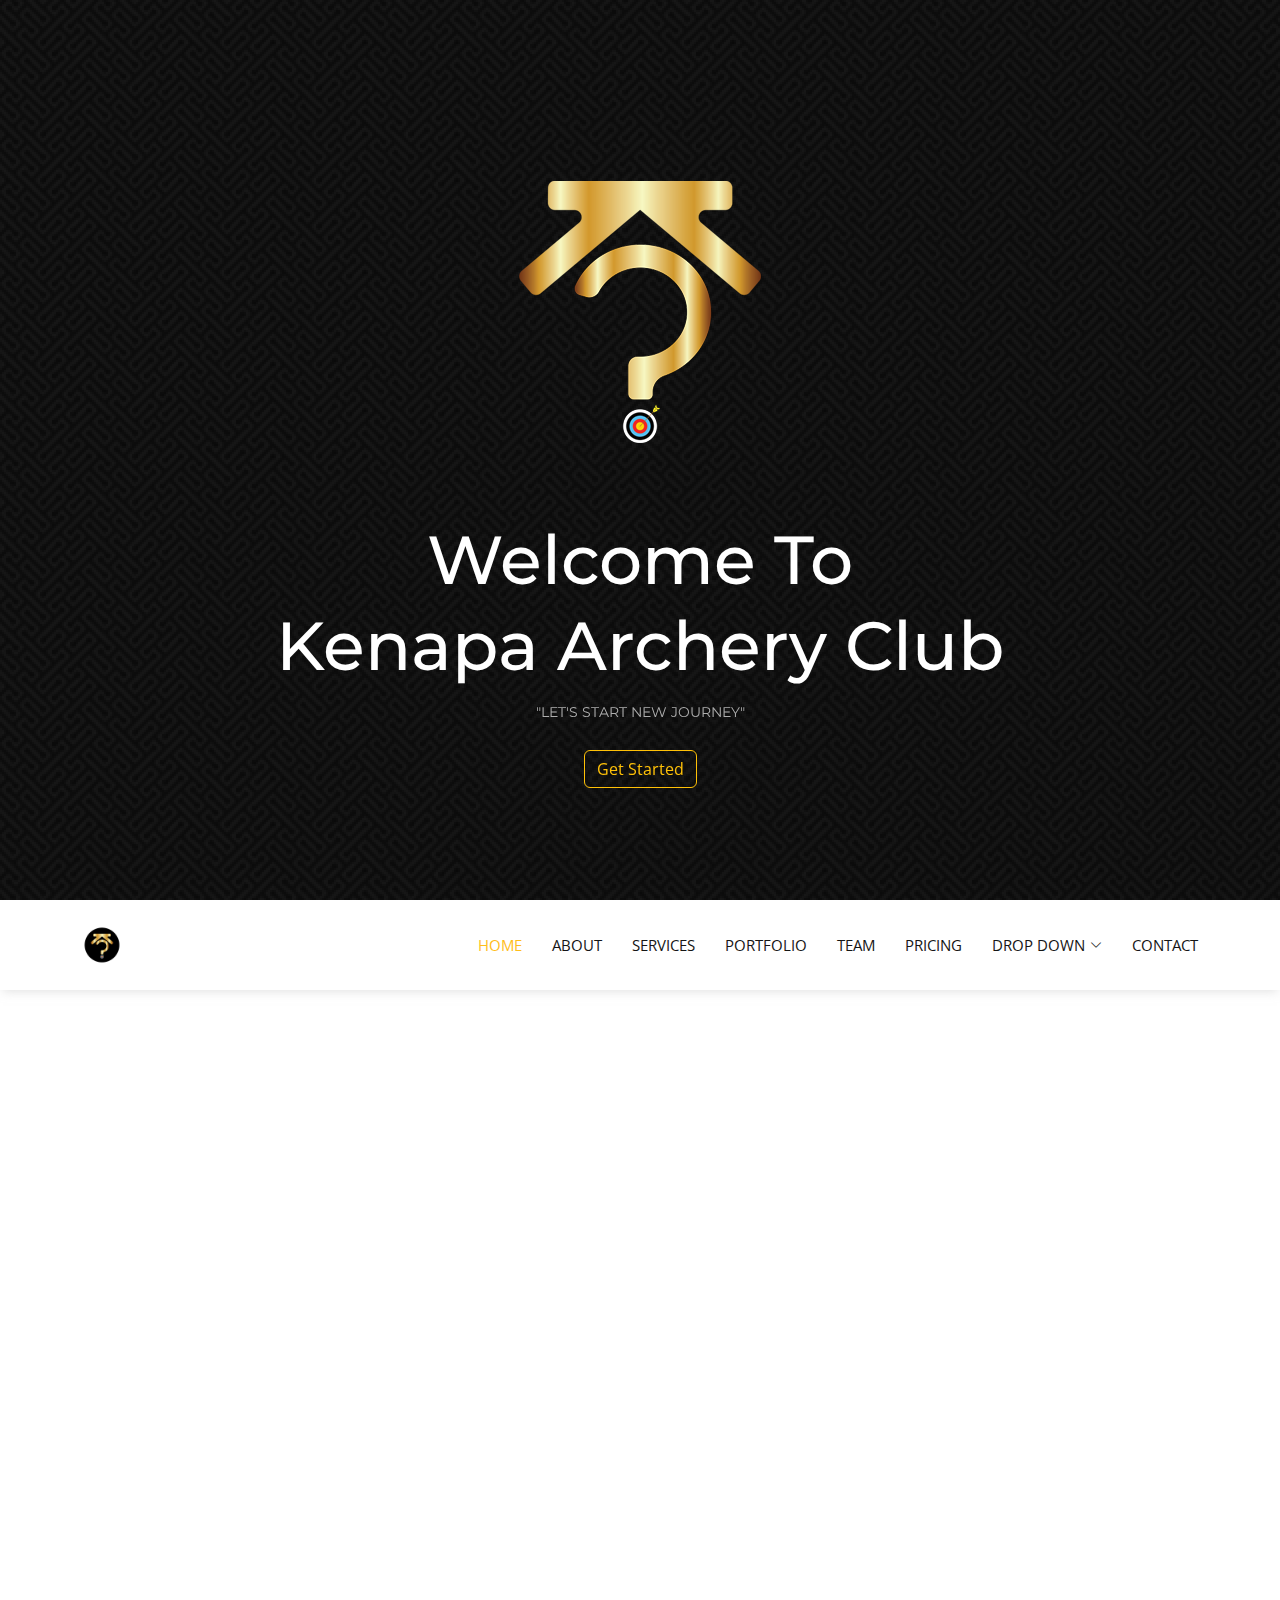
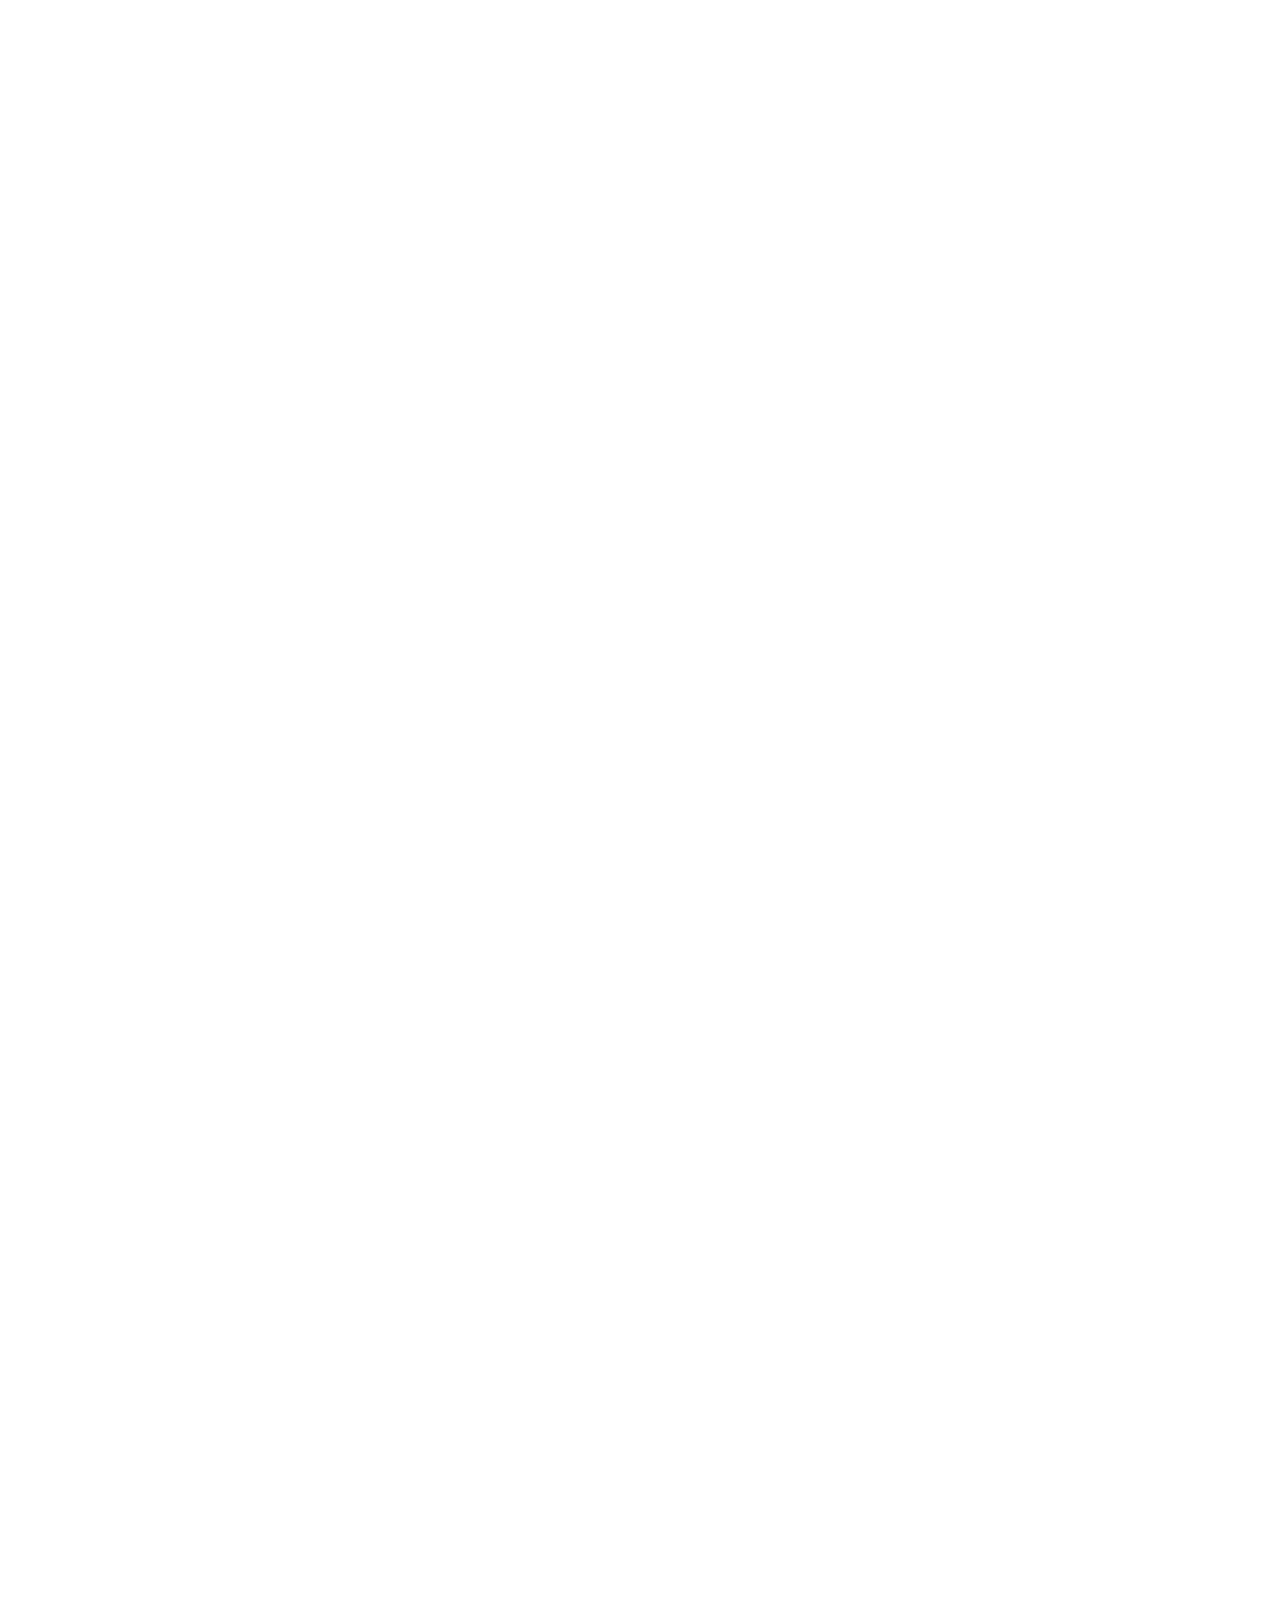
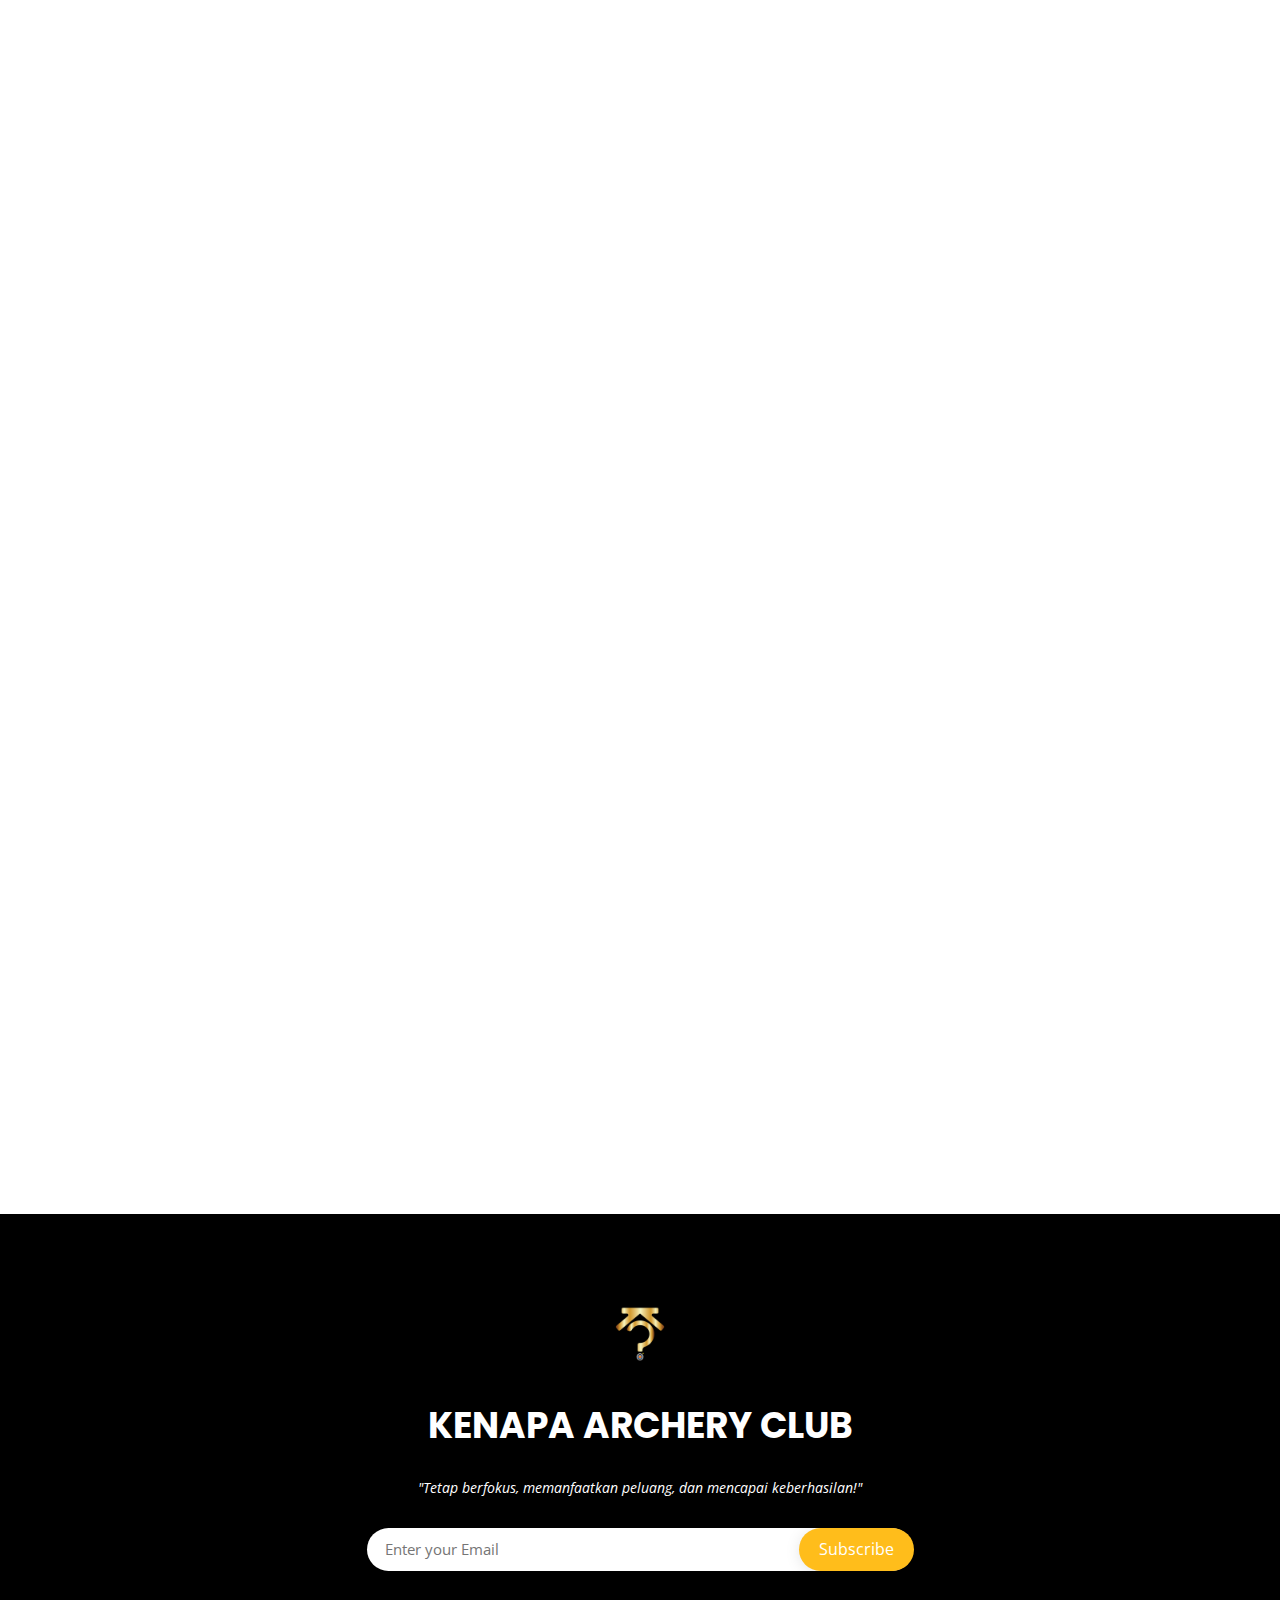
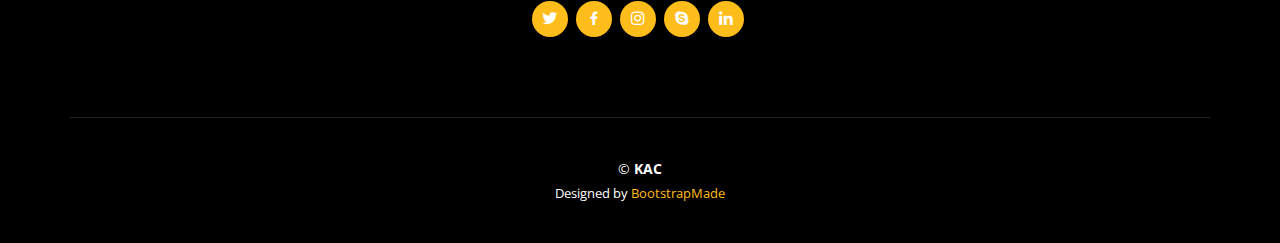
==== index.html @ ce7cdf82 "first commit" ====
<!DOCTYPE html>
<html lang="en">

<head>
  <meta charset="utf-8">
  <meta content="width=device-width, initial-scale=1.0" name="viewport">
  <!-- <link rel=”icon” href="assets/img/favicon.png"> -->
  <title>Kenapa Archery Club</title>
  <meta content="" name="description">
  <meta content="" name="keywords">

  <!-- Favicons -->
  <link href="assets/img/favicon.ico" rel="icon">
  <link href="assets/img/favicon.ico" rel="apple-touch-icon">

  <!-- Google Fonts -->
  <link
    href="https://fonts.googleapis.com/css?family=Open+Sans:300,300i,400,400i,600,600i,700,700i|Montserrat:300,300i,400,400i,500,500i,600,600i,700,700i|Poppins:300,300i,400,400i,500,500i,600,600i,700,700i"
    rel="stylesheet">

  <!-- Vendor CSS Files -->
  <link href="assets/vendor/aos/aos.css" rel="stylesheet">
  <link href="assets/vendor/bootstrap/css/bootstrap.min.css" rel="stylesheet">
  <link href="assets/vendor/bootstrap-icons/bootstrap-icons.css" rel="stylesheet">
  <link href="assets/vendor/boxicons/css/boxicons.min.css" rel="stylesheet">
  <link href="assets/vendor/glightbox/css/glightbox.min.css" rel="stylesheet">
  <link href="assets/vendor/swiper/swiper-bundle.min.css" rel="stylesheet">

  <!-- Template Main CSS File -->
  <link href="assets/css/style.css" rel="stylesheet">

  <!-- =======================================================
  * Template Name: Knight - v4.10.0
  * Template URL: https://bootstrapmade.com/knight-free-bootstrap-theme/
  * Author: BootstrapMade.com
  * License: https://bootstrapmade.com/license/
  ======================================================== -->
</head>

<body>

  <!-- ======= Hero Section ======= -->
  <section id="hero">
    <div class="hero-container">
      <a href="index.html" class="hero-logo" data-aos="zoom-in"><img src="assets/img/logoKAC.png" alt=""></a>
      <h1 data-aos="zoom-in">Welcome To</h1>
      <h1 data-aos="zoom-in">Kenapa Archery Club</h1>
      <h2 data-aos="fade-up">"Let's Start New Journey"</h2>
      <a data-aos="fade-up" data-aos-delay="200" href="#about" class="btn btn-outline-warning">Get Started</a>
    </div>
  </section><!-- End Hero -->

  <!-- ======= Header ======= -->
  <header id="header" class="d-flex align-items-center">
    <div class="container d-flex align-items-center justify-content-between">

      <div class="logo">
        <a href="index.html"><img src="assets/img/logo.png" alt="" class="img-fluid"></a>
      </div>

      <nav id="navbar" class="navbar">
        <ul>
          <li><a class="nav-link scrollto active" href="#hero">Home</a></li>
          <li><a class="nav-link scrollto" href="#about">About</a></li>
          <li><a class="nav-link scrollto" href="#services">Services</a></li>
          <li><a class="nav-link scrollto " href="#portfolio">Portfolio</a></li>
          <li><a class="nav-link scrollto" href="#team">Team</a></li>
          <li><a class="nav-link scrollto" href="#pricing">Pricing</a></li>
          <li class="dropdown"><a href="#"><span>Drop Down</span> <i class="bi bi-chevron-down"></i></a>
            <ul>
              <li><a href="#">Drop Down 1</a></li>
              <li class="dropdown"><a href="#"><span>Deep Drop Down</span> <i class="bi bi-chevron-right"></i></a>
                <ul>
                  <li><a href="#">Deep Drop Down 1</a></li>
                  <li><a href="#">Deep Drop Down 2</a></li>
                  <li><a href="#">Deep Drop Down 3</a></li>
                  <li><a href="#">Deep Drop Down 4</a></li>
                  <li><a href="#">Deep Drop Down 5</a></li>
                </ul>
              </li>
              <li><a href="#">Drop Down 2</a></li>
              <li><a href="#">Drop Down 3</a></li>
              <li><a href="#">Drop Down 4</a></li>
            </ul>
          </li>
          <li><a class="nav-link scrollto" href="#contact">Contact</a></li>
        </ul>
        <i class="bi bi-list mobile-nav-toggle"></i>
      </nav><!-- .navbar -->

    </div>
  </header><!-- End Header -->

  <main id="main">

    <!-- ======= About Us Section ======= -->
    <section id="about" class="about">
      <div class="container">

        <div class="section-title" data-aos="fade-up">
          <h2>About Us</h2>
          <p>Achieving the Bullseye: Take Aim with Our Archery Club"</p>
        </div>

        <div class="row">
          <div class="col-lg-6" data-aos="fade-right">
            <div class="image">
              <img src="assets/img/about.jpg" class="img-fluid" alt="">
            </div>
          </div>
          <div class="col-lg-6" data-aos="fade-left">
            <div class="content pt-4 pt-lg-0 pl-0 pl-lg-3 ">
              <h3>Voluptatem dignissimos provident quasi corporis</h3>
              <p class="fst-italic">
                Kenapa Archery Club adalah organisasi yang didirikan untuk menyediakan aksesibilitas dan kesempatan
                pelatihan
                bagi siapa pun yang tertarik untuk belajar panahan. Club-club ini biasanya menyediakan berbagai macam
                latihan,
                kompetisi, dan pelatihan, serta kesempatan untuk berinteraksi dengan pemain lain. Club-club ini juga
                dapat menyediakan
                akses ke berbagai macam peralatan dan perlengkapan panahan, seperti busur, panah, dan pelatihan yang
                komprehensif.
                Club-club panahan juga bertanggung jawab untuk mengatur dan mengawasi kompetisi dan pertandingan
                panahan. Dengan demikian,
                mereka menyediakan platform yang aman dan fair bagi pemain-pemain panahan untuk bersaing dan
                meningkatkan kemampuan mereka.
                <!-- 
              </p>
              <ul>
                <li><i class="bx bx-check-double"></i> Ullamco laboris nisi ut aliquip ex ea commodo consequat.</li>
                <li><i class="bx bx-check-double"></i> Duis aute irure dolor in reprehenderit in voluptate velit.</li>
                <li><i class="bx bx-check-double"></i> Ullamco laboris nisi ut aliquip ex ea commodo consequat. Duis
                  aute irure dolor in reprehenderit in voluptate trideta storacalaperda mastiro dolore eu fugiat nulla
                  pariatur.</li>
              </ul>
              <p>
                Ullamco laboris nisi ut aliquip ex ea commodo consequat. Duis aute irure dolor in reprehenderit in
                voluptate
                velit esse cillum dolore eu fugiat nulla pariatur. Excepteur sint occaecat cupidatat non proident, sunt
                in
                culpa qui officia deserunt mollit anim id est laborum
              </p> -->
            </div>
          </div>
        </div>

      </div>
    </section><!-- End About Us Section -->

    <!-- ======= Services Section ======= -->
    <section id="services" class="services">
      <div class="container">

        <div class="section-title" data-aos="fade-up">
          <h2>Services</h2>
          <p>"Teruslah berusaha, karena kegagalan adalah kesempatan untuk belajar"</p>
        </div>

        <div class="row">
          <div class="col-lg-6 order-2 order-lg-1">
            <div class="icon-box mt-5 mt-lg-0" data-aos="fade-up">
              <i class="bx bx-receipt"></i>
              <h4>Pembinaan</h4>
              <p>
                Pembinaan Ini bertujuan untuk meningkatkan keterampilan teknis dan taktis pemain panahan.
                Pembinaan panahan juga meliputi pemilihan peralatan yang tepat, belajar strategi dan taktik berbeda,
                dan memahami berbagai aspek teknis dari olahraga ini. Pembinaan ini juga dapat mencakup aspek mental,
                dengan fokus pada konsentrasi, visualisasi, dan pengendalian emosi. Dengan menggunakan strategi
                pembinaan yang tepat,
                pemain panahan dapat meningkatkan hasil yang diinginkan.
              </p>
            </div>
            <div class="icon-box mt-5" data-aos="fade-up" data-aos-delay="100">
              <i class="bx bx-cube-alt"></i>
              <h4>Pelatihan</h4>
              <p>
                Pelatihan ini adalah proses yang membantu pemain untuk meningkatkan keterampilan mereka dalam olahraga
                ini. Pelatihan panahan meliputi pemilihan peralatan yang tepat, pengajaran teknik dan taktik yang tepat,
                mengevaluasi kinerja, dan berlatih rutin. Pelatihan juga dapat mencakup aspek mental, seperti
                konsentrasi, visualisasi, dan pengendalian emosi. Pelatihan panahan yang tepat akan membantu pemain
                meningkatkan hasil mereka.
              </p>
            </div>
            <div class="icon-box mt-5" data-aos="fade-up" data-aos-delay="200">
              <i class="bx bx-images"></i>
              <h4>Akademi</h4>
              <p>
                Akademi ini menyediakan pelatihan untuk berbagai tingkat keahlian, mulai dari pemula hingga profesional.
                Akademi ini dapat membantu pemain dalam memilih peralatan yang tepat, mengajarkan teknik dan taktik yang
                tepat, dan membantu pemain dalam meningkatkan keterampilan mereka. Akademi juga menyediakan pelatihan
                mental untuk meningkatkan konsentrasi, visualisasi, dan pengendalian emosi.
              </p>
            </div>
            <div class="icon-box mt-5" data-aos="fade-up" data-aos-delay="300">
              <i class="bx bx-shield"></i>
              <h4>Kompetisi</h4>
              <p>
                Kompetisi bertujuan untuk mengukur kemampuan pemain panahan. Kompetisi panahan seringkali mencakup
                berbagai tingkat kemampuan, mulai dari pemula hingga profesional. Kompetisi ini dapat dirancang untuk
                mengukur kemampuan teknis dan taktis, dan mencakup berbagai aspek mental seperti konsentrasi,
                visualisasi, dan pengendalian emosi. Kompetisi panahan adalah cara yang baik bagi pemain untuk
                meningkatkan keterampilan mereka dan mempersiapkan diri untuk menghadapi berbagai situasi.
              </p>
            </div>
          </div>
          <div class="image col-lg-6 order-1 order-lg-2" style='background-image: url("assets/img/services.jpg");'
            data-aos="fade-left" data-aos-delay="100"></div>
        </div>

      </div>
    </section><!-- End Services Section -->

    <!-- ======= Featured Section ======= -->
    <section id="featured" class="featured">
      <div class="container">

        <div class="row">
          <div class="col-lg-6" data-aos="fade-right">
            <div class="tab-content">
              <div class="tab-pane active show" id="tab-1">
                <figure>
                  <img src="assets/img/recurve.jpeg" alt="" class="img-fluid">
                </figure>
              </div>
              <div class="tab-pane" id="tab-2">
                <figure>
                  <img src="assets/img/compound.jpeg" alt="" class="img-fluid">
                </figure>
              </div>
              <div class="tab-pane" id="tab-3">
                <figure>
                  <img src="assets/img/nasional.jpg" alt="" class="img-fluid">
                </figure>
              </div>
              <div class="tab-pane" id="tab-4">
                <figure>
                  <img src="assets/img/barebow.jpeg" alt="" class="img-fluid">
                </figure>
              </div>
            </div>
          </div>
          <div class="col-lg-6 mt-4 mt-lg-0" data-aos="fade-left">
            <ul class="nav nav-tabs flex-column">
              <li class="nav-item">
                <a class="nav-link active show" data-bs-toggle="tab" href="#tab-1">
                  <h4>Recurve</h4>
                  <p>
                    Divisi ini menggunakan busur recurve, yang memiliki kurva di ujung busur. Divisi ini
                    digunakan dalam kompetisi internasional seperti Olimpiade dan Piala Dunia.
                  </p>
                </a>
              </li>
              <li class="nav-item mt-2">
                <a class="nav-link" data-bs-toggle="tab" href="#tab-2">
                  <h4>Compound</h4>
                  <p>
                    Divisi ini menggunakan busur compound, yang memiliki dua pulley di ujung busur. Divisi ini juga
                    digunakan dalam kompetisi internasional seperti Olimpiade dan Piala Dunia.
                  </p>
                </a>
              </li>
              <li class="nav-item mt-2">
                <a class="nav-link" data-bs-toggle="tab" href="#tab-3">
                  <h4>Standar Nasional</h4>
                  <p>
                    Divisi ini menggunakan busur standar dengan desain standar. Divisi ini meliputi berbagai tingkat
                    keahlian, mulai dari pemula hingga profesional.
                  </p>
                </a>
              </li>
              <li class="nav-item mt-2">
                <a class="nav-link" data-bs-toggle="tab" href="#tab-4">
                  <h4>Barebow</h4>
                  <p>
                    Divisi ini menggunakan busur barebow, yang memiliki busur tanpa pulley atau kabel. Divisi ini meliputi
                    berbagai tingkat keahlian, mulai dari pemula hingga profesional.
                  </p>
                </a>
              </li>
            </ul>
          </div>
        </div>

      </div>
    </section><!-- End Featured Section -->

    <!-- ======= Why Us Section ======= -->
    <!-- <section id="why-us" class="why-us">
      <div class="container-fluid">

        <div class="row">

          <div class="col-lg-7 order-2 order-lg-1 d-flex flex-column justify-content-center align-items-stretch">

            <div class="content" data-aos="fade-up">
              <h3>Eum ipsam laborum deleniti <strong>velit pariatur architecto aut nihil</strong></h3>
              <p>
                Lorem ipsum dolor sit amet, consectetur adipiscing elit, sed do eiusmod tempor incididunt ut labore et
                dolore magna aliqua. Duis aute irure dolor in reprehenderit
              </p>
            </div>

            <div class="accordion-list">
              <ul>
                <li data-aos="fade-up" data-aos-delay="100">
                  <a data-bs-toggle="collapse" class="collapse" data-bs-target="#accordion-list-1"><span>01</span> Non
                    consectetur a erat nam at lectus urna duis? <i class="bx bx-chevron-down icon-show"></i><i
                      class="bx bx-chevron-up icon-close"></i></a>
                  <div id="accordion-list-1" class="collapse show" data-bs-parent=".accordion-list">
                    <p>
                      Feugiat pretium nibh ipsum consequat. Tempus iaculis urna id volutpat lacus laoreet non curabitur
                      gravida. Venenatis lectus magna fringilla urna porttitor rhoncus dolor purus non.
                    </p>
                  </div>
                </li>

                <li data-aos="fade-up" data-aos-delay="200">
                  <a data-bs-toggle="collapse" data-bs-target="#accordion-list-2" class="collapsed"><span>02</span>
                    Feugiat scelerisque varius morbi enim nunc? <i class="bx bx-chevron-down icon-show"></i><i
                      class="bx bx-chevron-up icon-close"></i></a>
                  <div id="accordion-list-2" class="collapse" data-bs-parent=".accordion-list">
                    <p>
                      Dolor sit amet consectetur adipiscing elit pellentesque habitant morbi. Id interdum velit laoreet
                      id donec ultrices. Fringilla phasellus faucibus scelerisque eleifend donec pretium. Est
                      pellentesque elit ullamcorper dignissim. Mauris ultrices eros in cursus turpis massa tincidunt
                      dui.
                    </p>
                  </div>
                </li>

                <li data-aos="fade-up" data-aos-delay="300">
                  <a data-bs-toggle="collapse" data-bs-target="#accordion-list-3" class="collapsed"><span>03</span>
                    Dolor sit amet consectetur adipiscing elit? <i class="bx bx-chevron-down icon-show"></i><i
                      class="bx bx-chevron-up icon-close"></i></a>
                  <div id="accordion-list-3" class="collapse" data-bs-parent=".accordion-list">
                    <p>
                      Eleifend mi in nulla posuere sollicitudin aliquam ultrices sagittis orci. Faucibus pulvinar
                      elementum integer enim. Sem nulla pharetra diam sit amet nisl suscipit. Rutrum tellus pellentesque
                      eu tincidunt. Lectus urna duis convallis convallis tellus. Urna molestie at elementum eu facilisis
                      sed odio morbi quis
                    </p>
                  </div>
                </li>

              </ul>
            </div>

          </div>

          <div class="col-lg-5 order-1 order-lg-2 align-items-stretch video-box"
            style='background-image: url("assets/img/why-us.jpg");' data-aos="zoom-in">
            <a href="https://www.youtube.com/watch?v=LIqQNG_q2us" class="venobox play-btn mb-4" data-vbtype="video"
              data-autoplay="true"></a>
          </div>

        </div>

      </div>
    </section>End Why Us Section -->

    <!-- ======= Portfolio Section ======= -->
    <section id="portfolio" class="portfolio">
      <div class="container">

        <div class="section-title" data-aos="fade-up">
          <h2>Portfolio</h2>
          <p>Magnam dolores commodi suscipit eius consequatur ex aliquid fuga eum quidem</p>
        </div>

        <div class="row" data-aos="fade-up" data-aos-delay="100">
          <div class="col-lg-12 d-flex justify-content-center">
            <ul id="portfolio-flters">
              <li data-filter="*" class="filter-active">All</li>
              <li data-filter=".filter-recurve">Recurve</li>
              <li data-filter=".filter-compound">Compound</li>
              <li data-filter=".filter-standar">Standar Nasional</li>
              <li data-filter=".filter-barebow">Barewbow</li>
            </ul>
          </div>
        </div>

        <div class="row portfolio-container" data-aos="fade-up" data-aos-delay="200">

          <div class="col-lg-4 col-md-6 portfolio-item filter-recurve">
            <div class="portfolio-wrap">
              <img src="assets/img/portfolio/recurve-1.jpg" class="img-fluid" alt="">
              <div class="portfolio-info">
                <h4>App 1</h4>
                <p>App</p>
                <div class="portfolio-links">
                  <a href="assets/img/portfolio/recurve-1.jpg" data-gallery="portfolioGallery"
                    class="portfolio-lightbox" title="App 1"><i class="bx bx-plus"></i></a>
                  <a href="portfolio-details.html" title="More Details"><i class="bx bx-link"></i></a>
                </div>
              </div>
            </div>
          </div>

          <div class="col-lg-4 col-md-6 portfolio-item filter-compound">
            <div class="portfolio-wrap">
              <img src="assets/img/portfolio/compound-1.jpg" class="img-fluid" alt="">
              <div class="portfolio-info">
                <h4>Web 3</h4>
                <p>Web</p>
                <div class="portfolio-links">
                  <a href="assets/img/portfolio/compound-1.jpg" data-gallery="portfolioGallery"
                    class="portfolio-lightbox" title="Web 3"><i class="bx bx-plus"></i></a>
                  <a href="portfolio-details.html" title="More Details"><i class="bx bx-link"></i></a>
                </div>
              </div>
            </div>
          </div>

          <div class="col-lg-4 col-md-6 portfolio-item filter-standar">
            <div class="portfolio-wrap">
              <img src="assets/img/portfolio/standar-1.jpg" class="img-fluid" alt="">
              <div class="portfolio-info">
                <h4>App 2</h4>
                <p>App</p>
                <div class="portfolio-links">
                  <a href="assets/img/portfolio/standar-1.jpg" data-gallery="portfolioGallery"
                    class="portfolio-lightbox" title="App 2"><i class="bx bx-plus"></i></a>
                  <a href="portfolio-details.html" title="More Details"><i class="bx bx-link"></i></a>
                </div>
              </div>
            </div>
          </div>

          <div class="col-lg-4 col-md-6 portfolio-item filter-barebow">
            <div class="portfolio-wrap">
              <img src="assets/img/portfolio/barebow-1.jpg" class="img-fluid" alt="">
              <div class="portfolio-info">
                <h4>Card 2</h4>
                <p>Card</p>
                <div class="portfolio-links">
                  <a href="assets/img/portfolio/barebow-1.jpg" data-gallery="portfolioGallery"
                    class="portfolio-lightbox" title="Card 2"><i class="bx bx-plus"></i></a>
                  <a href="portfolio-details.html" title="More Details"><i class="bx bx-link"></i></a>
                </div>
              </div>
            </div>
          </div>

          <div class="col-lg-4 col-md-6 portfolio-item filter-recurve">
            <div class="portfolio-wrap">
              <img src="assets/img/portfolio/recurve-2.jpg" class="img-fluid" alt="">
              <div class="portfolio-info">
                <h4>Web 2</h4>
                <p>Web</p>
                <div class="portfolio-links">
                  <a href="assets/img/portfolio/recurve-2.jpg" data-gallery="portfolioGallery"
                    class="portfolio-lightbox" title="Web 2"><i class="bx bx-plus"></i></a>
                  <a href="portfolio-details.html" title="More Details"><i class="bx bx-link"></i></a>
                </div>
              </div>
            </div>
          </div>

          <div class="col-lg-4 col-md-6 portfolio-item filter-compound">
            <div class="portfolio-wrap">
              <img src="assets/img/portfolio/compound-2.jpg" class="img-fluid" alt="">
              <div class="portfolio-info">
                <h4>App 3</h4>
                <p>App</p>
                <div class="portfolio-links">
                  <a href="assets/img/portfolio/compound-2.jpg" data-gallery="portfolioGallery"
                    class="portfolio-lightbox" title="App 3"><i class="bx bx-plus"></i></a>
                  <a href="portfolio-details.html" title="More Details"><i class="bx bx-link"></i></a>
                </div>
              </div>
            </div>
          </div>

          <div class="col-lg-4 col-md-6 portfolio-item filter-standar">
            <div class="portfolio-wrap">
              <img src="assets/img/portfolio/standar-2.jpg" class="img-fluid" alt="">
              <div class="portfolio-info">
                <h4>Card 1</h4>
                <p>Card</p>
                <div class="portfolio-links">
                  <a href="assets/img/portfolio/standar-2.jpg" data-gallery="portfolioGallery"
                    class="portfolio-lightbox" title="Card 1"><i class="bx bx-plus"></i></a>
                  <a href="portfolio-details.html" title="More Details"><i class="bx bx-link"></i></a>
                </div>
              </div>
            </div>
          </div>

          <div class="col-lg-4 col-md-6 portfolio-item filter-barebow">
            <div class="portfolio-wrap">
              <img src="assets/img/portfolio/barebow-2.jpg" class="img-fluid" alt="">
              <div class="portfolio-info">
                <h4>Card 3</h4>
                <p>Card</p>
                <div class="portfolio-links">
                  <a href="assets/img/portfolio/barebow-2.jpg" data-gallery="portfolioGallery"
                    class="portfolio-lightbox" title="Card 3"><i class="bx bx-plus"></i></a>
                  <a href="portfolio-details.html" title="More Details"><i class="bx bx-link"></i></a>
                </div>
              </div>
            </div>
          </div>

          <div class="col-lg-4 col-md-6 portfolio-item filter-">
            <div class="portfolio-wrap">
              <img src="assets/img/portfolio/recurve-3.jpg" class="img-fluid" alt="">
              <div class="portfolio-info">
                <h4>Web 3</h4>
                <p>Web</p>
                <div class="portfolio-links">
                  <a href="assets/img/portfolio/recurve-3.jpg" data-gallery="portfolioGallery"
                    class="portfolio-lightbox" title="Web 3"><i class="bx bx-plus"></i></a>
                  <a href="portfolio-details.html" title="More Details"><i class="bx bx-link"></i></a>
                </div>
              </div>
            </div>
          </div>

        </div>

      </div>
    </section><!-- End Portfolio Section -->

  </main><!-- End #main -->

  <!-- ======= Footer ======= -->
  <footer id="footer">

    <div class="footer-top">

      <div class="container">

        <div class="row justify-content-center">
          <div class="col-lg-6">
            <a href="#header" class="scrollto footer-logo"><img src="assets/img/logoKAC.png" alt=""></a>
            <h3>KENAPA ARCHERY CLUB</h3>
            <p>"Tetap berfokus, memanfaatkan peluang, dan mencapai keberhasilan!"</p>
          </div>
        </div>

        <div class="row footer-newsletter justify-content-center">
          <div class="col-lg-6">
            <form action="" method="post">
              <input type="email" name="email" placeholder="Enter your Email"><input type="submit" value="Subscribe">
            </form>
          </div>
        </div>

        <div class="social-links">
          <a href="#" class="twitter"><i class="bx bxl-twitter"></i></a>
          <a href="#" class="facebook"><i class="bx bxl-facebook"></i></a>
          <a href="#" class="instagram"><i class="bx bxl-instagram"></i></a>
          <a href="#" class="google-plus"><i class="bx bxl-skype"></i></a>
          <a href="#" class="linkedin"><i class="bx bxl-linkedin"></i></a>
        </div>

      </div>
    </div>

    <div class="container footer-bottom clearfix">
      <div class="copyright">
        &copy; <strong><span>KAC</span></strong>
      </div>
      <div class="credits">
        <!-- All the links in the footer should remain intact. -->
        <!-- You can delete the links only if you purchased the pro version. -->
        <!-- Licensing information: https://bootstrapmade.com/license/ -->
        <!-- Purchase the pro version with working PHP/AJAX contact form: https://bootstrapmade.com/knight-free-bootstrap-theme/ -->
        Designed by <a href="https://bootstrapmade.com/">BootstrapMade</a>
      </div>
    </div>
  </footer><!-- End Footer -->

  <a href="#" class="back-to-top d-flex align-items-center justify-content-center"><i
      class="bi bi-arrow-up-short"></i></a>

  <!-- Vendor JS Files -->
  <script src="assets/vendor/aos/aos.js"></script>
  <script src="assets/vendor/bootstrap/js/bootstrap.bundle.min.js"></script>
  <script src="assets/vendor/glightbox/js/glightbox.min.js"></script>
  <script src="assets/vendor/isotope-layout/isotope.pkgd.min.js"></script>
  <script src="assets/vendor/swiper/swiper-bundle.min.js"></script>
  <script src="assets/vendor/php-email-form/validate.js"></script>

  <!-- Template Main JS File -->
  <script src="assets/js/main.js"></script>

</body>

</html>
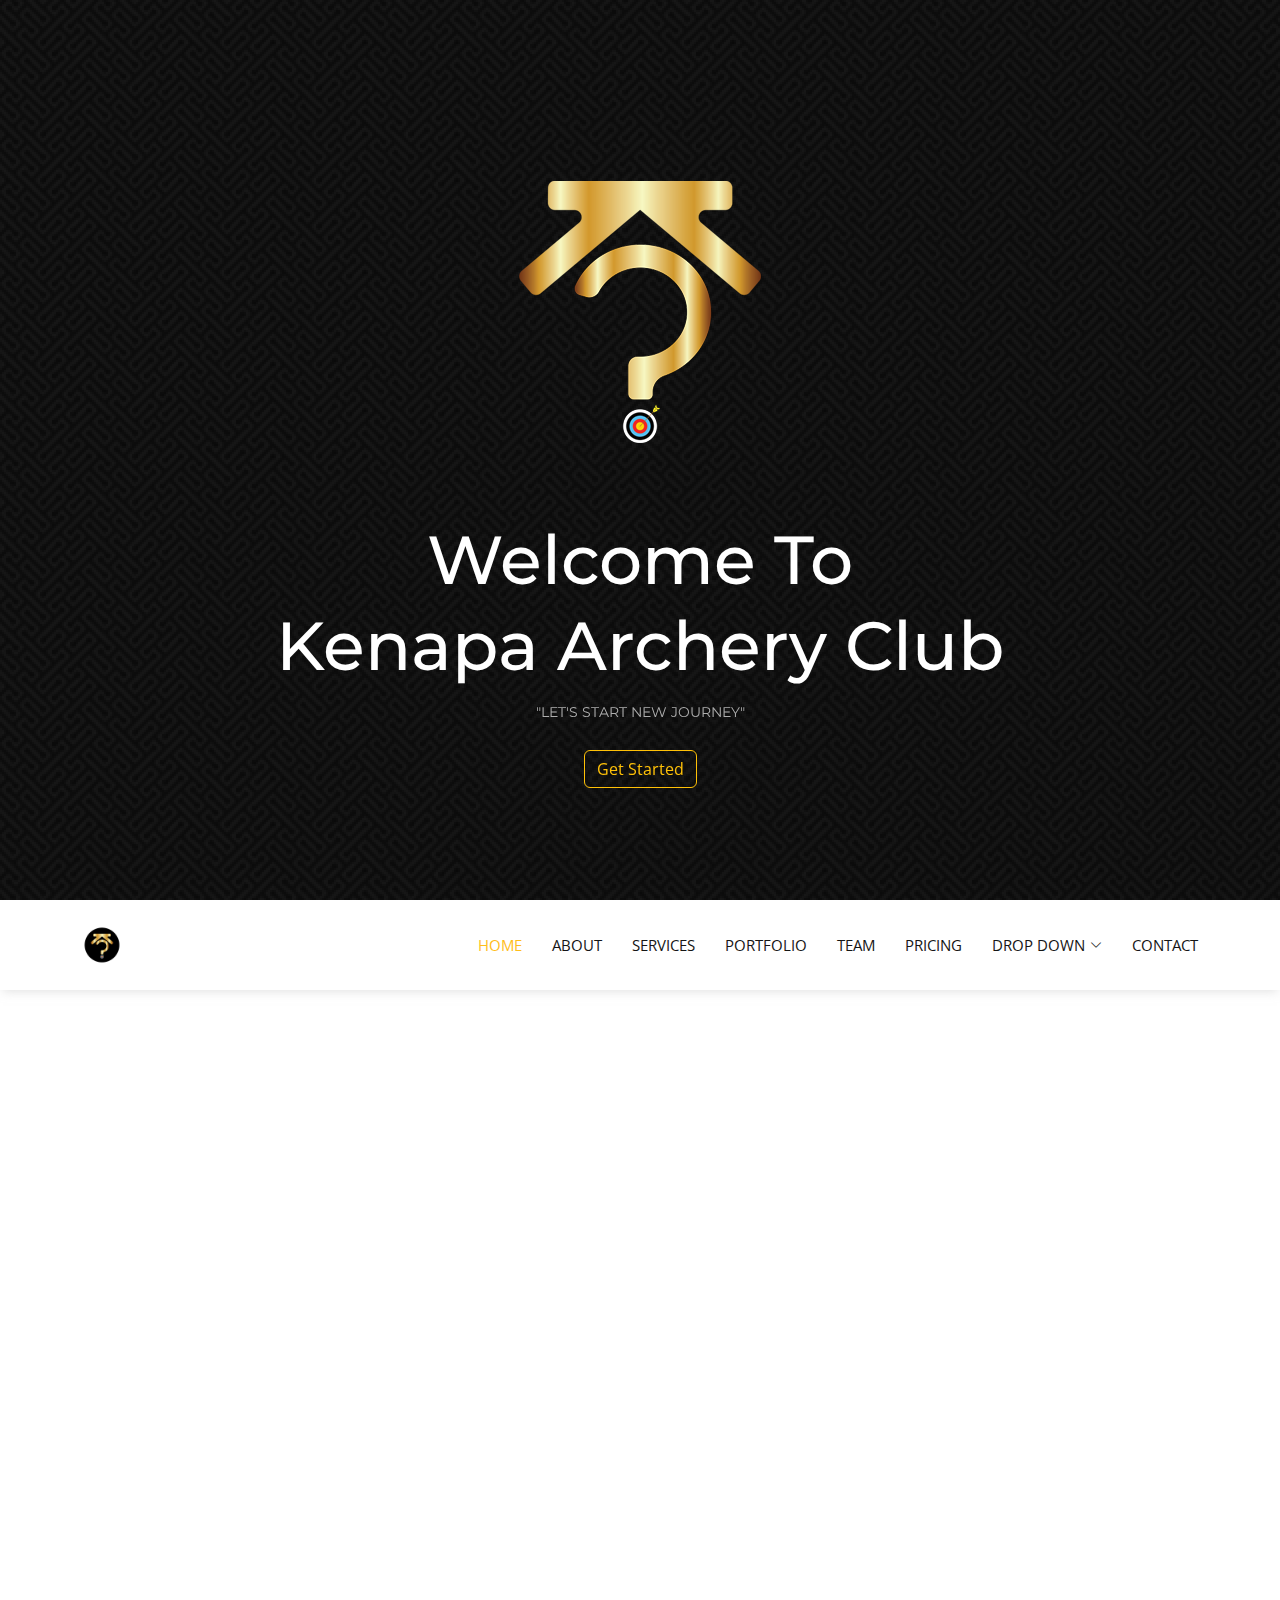
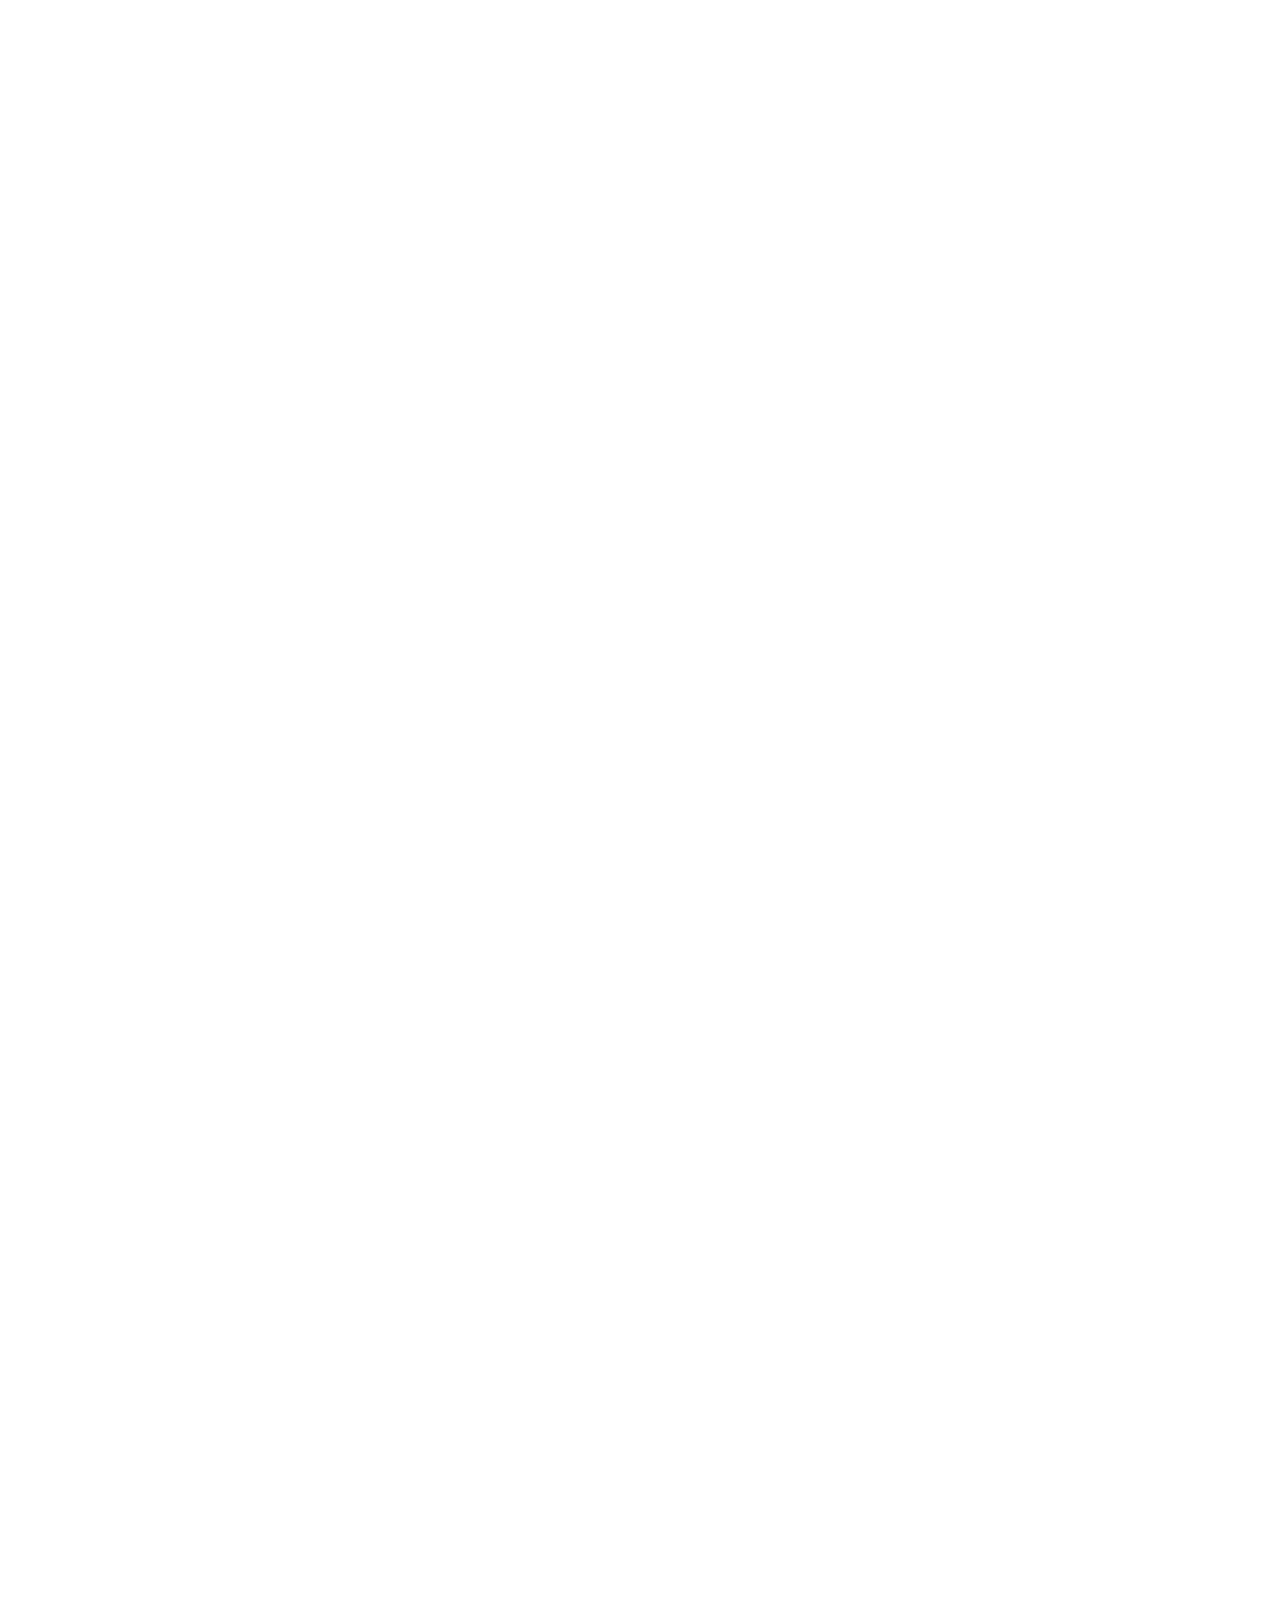
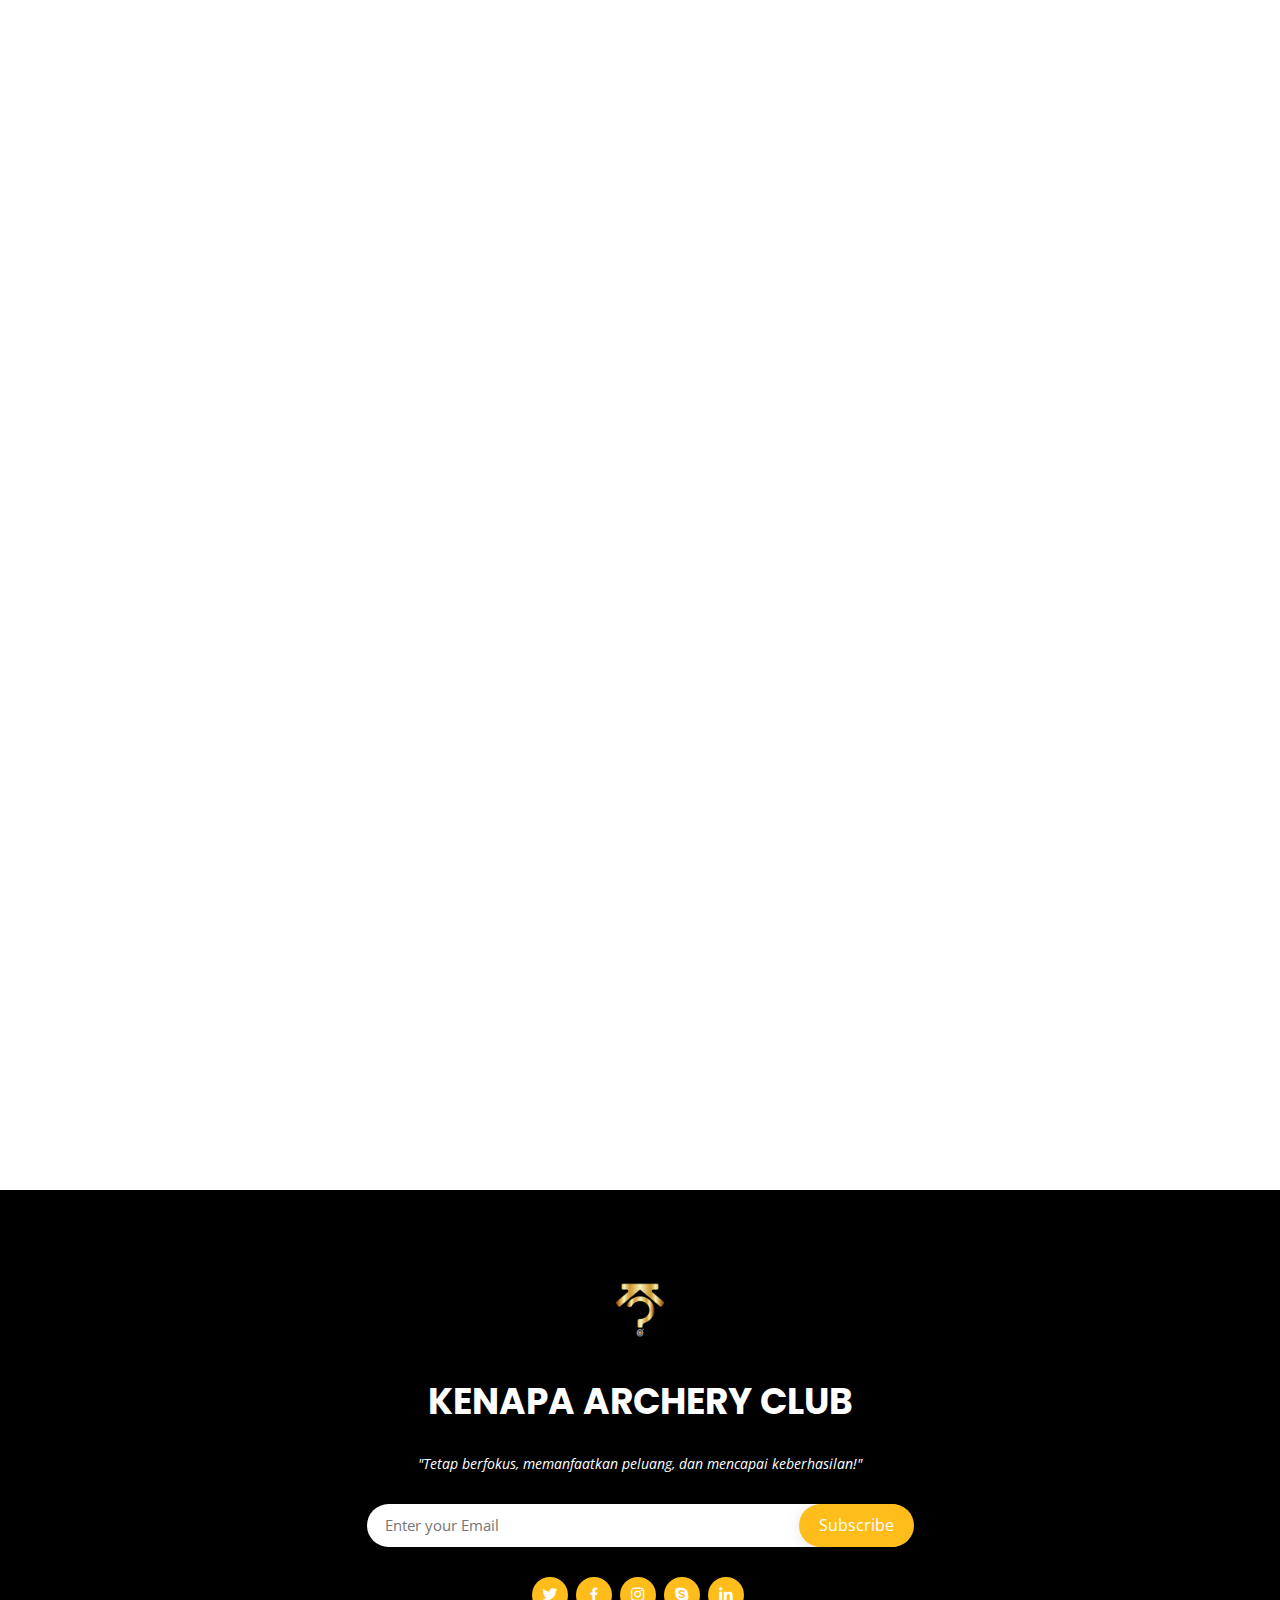
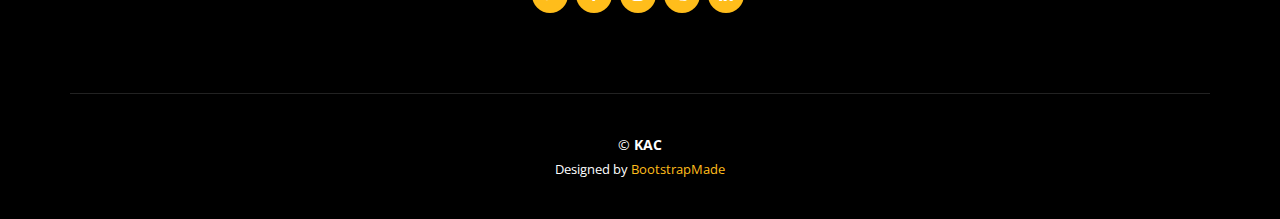
==== commit 1267d151: "Update index.html" ====
--- a/index.html
+++ b/index.html
@@ -364,7 +364,7 @@
 
         <div class="section-title" data-aos="fade-up">
           <h2>Portfolio</h2>
-          <p>Magnam dolores commodi suscipit eius consequatur ex aliquid fuga eum quidem</p>
+          <p></p>
         </div>
 
         <div class="row" data-aos="fade-up" data-aos-delay="100">
@@ -374,7 +374,7 @@
               <li data-filter=".filter-recurve">Recurve</li>
               <li data-filter=".filter-compound">Compound</li>
               <li data-filter=".filter-standar">Standar Nasional</li>
-              <li data-filter=".filter-barebow">Barewbow</li>
+              <li data-filter=".filter-barebow">Barebow</li>
             </ul>
           </div>
         </div>
@@ -587,4 +587,4 @@
 
 </body>
 
-</html>+</html>
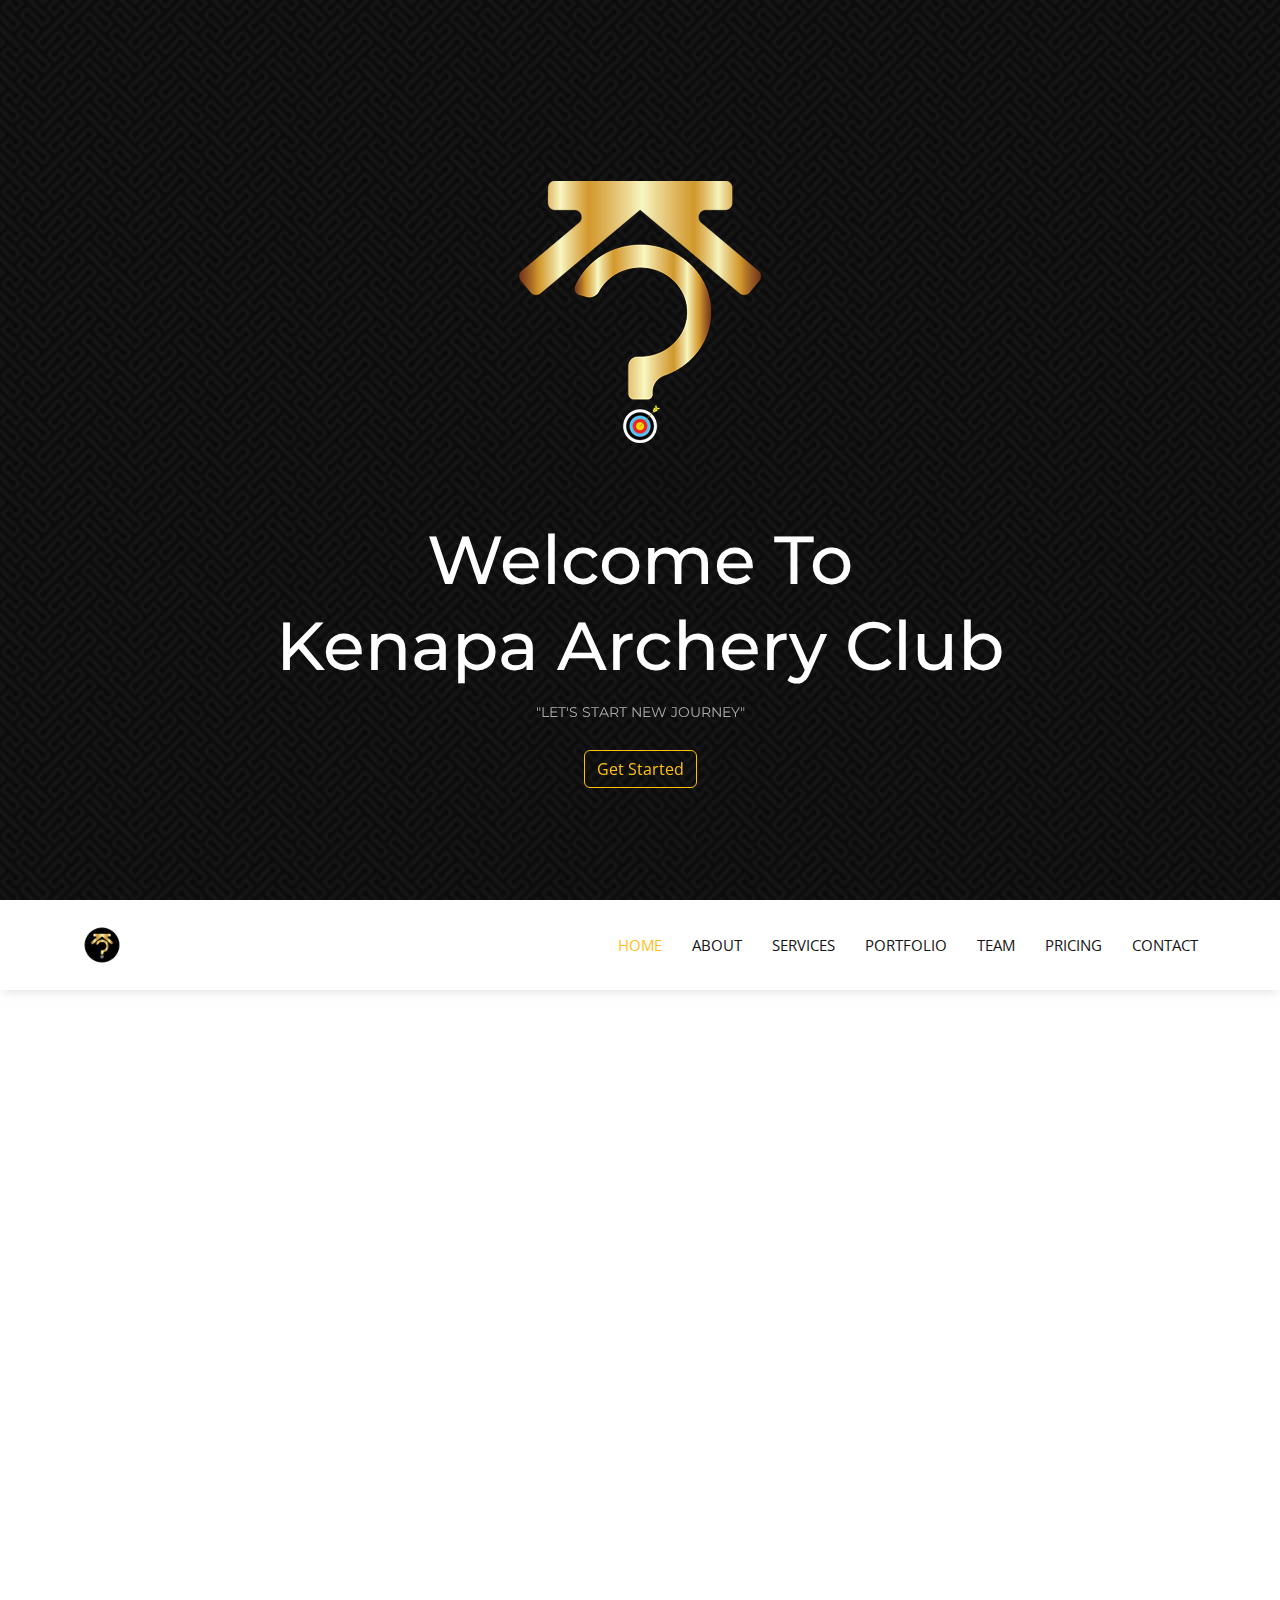
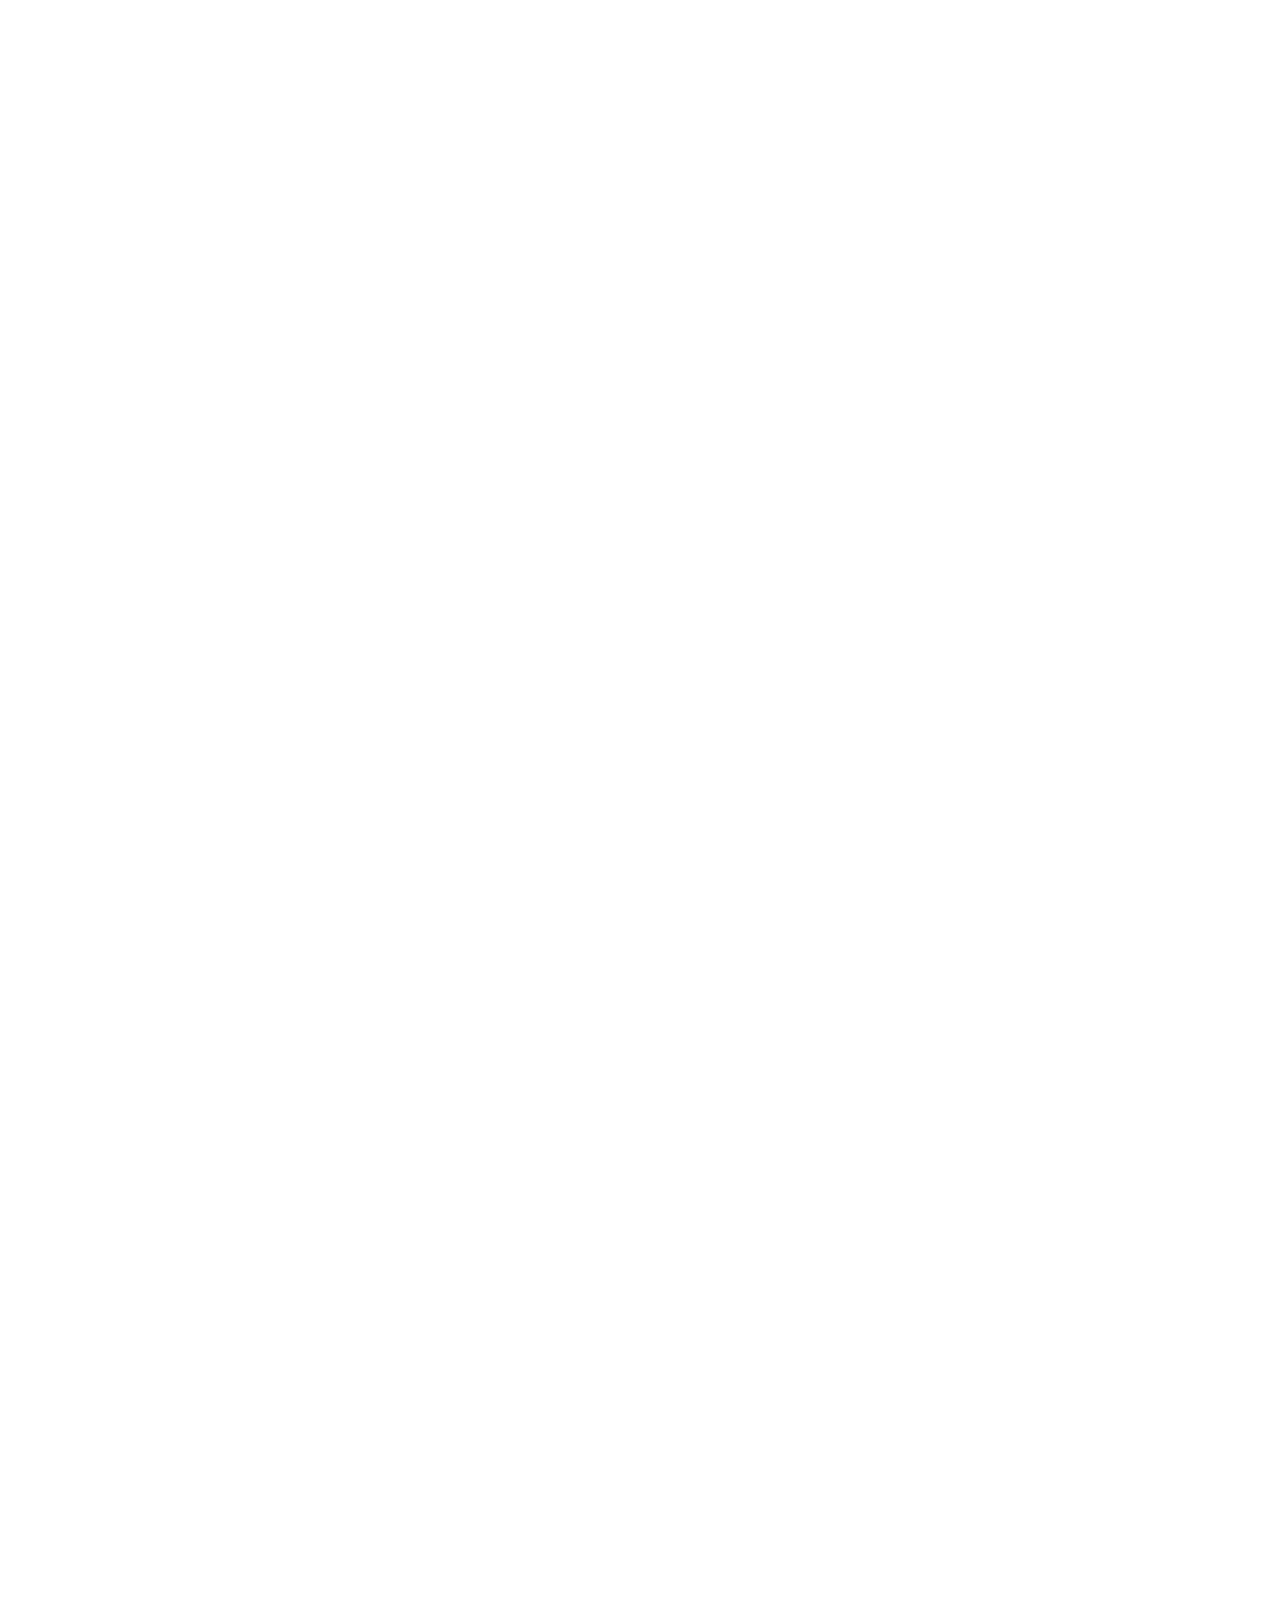
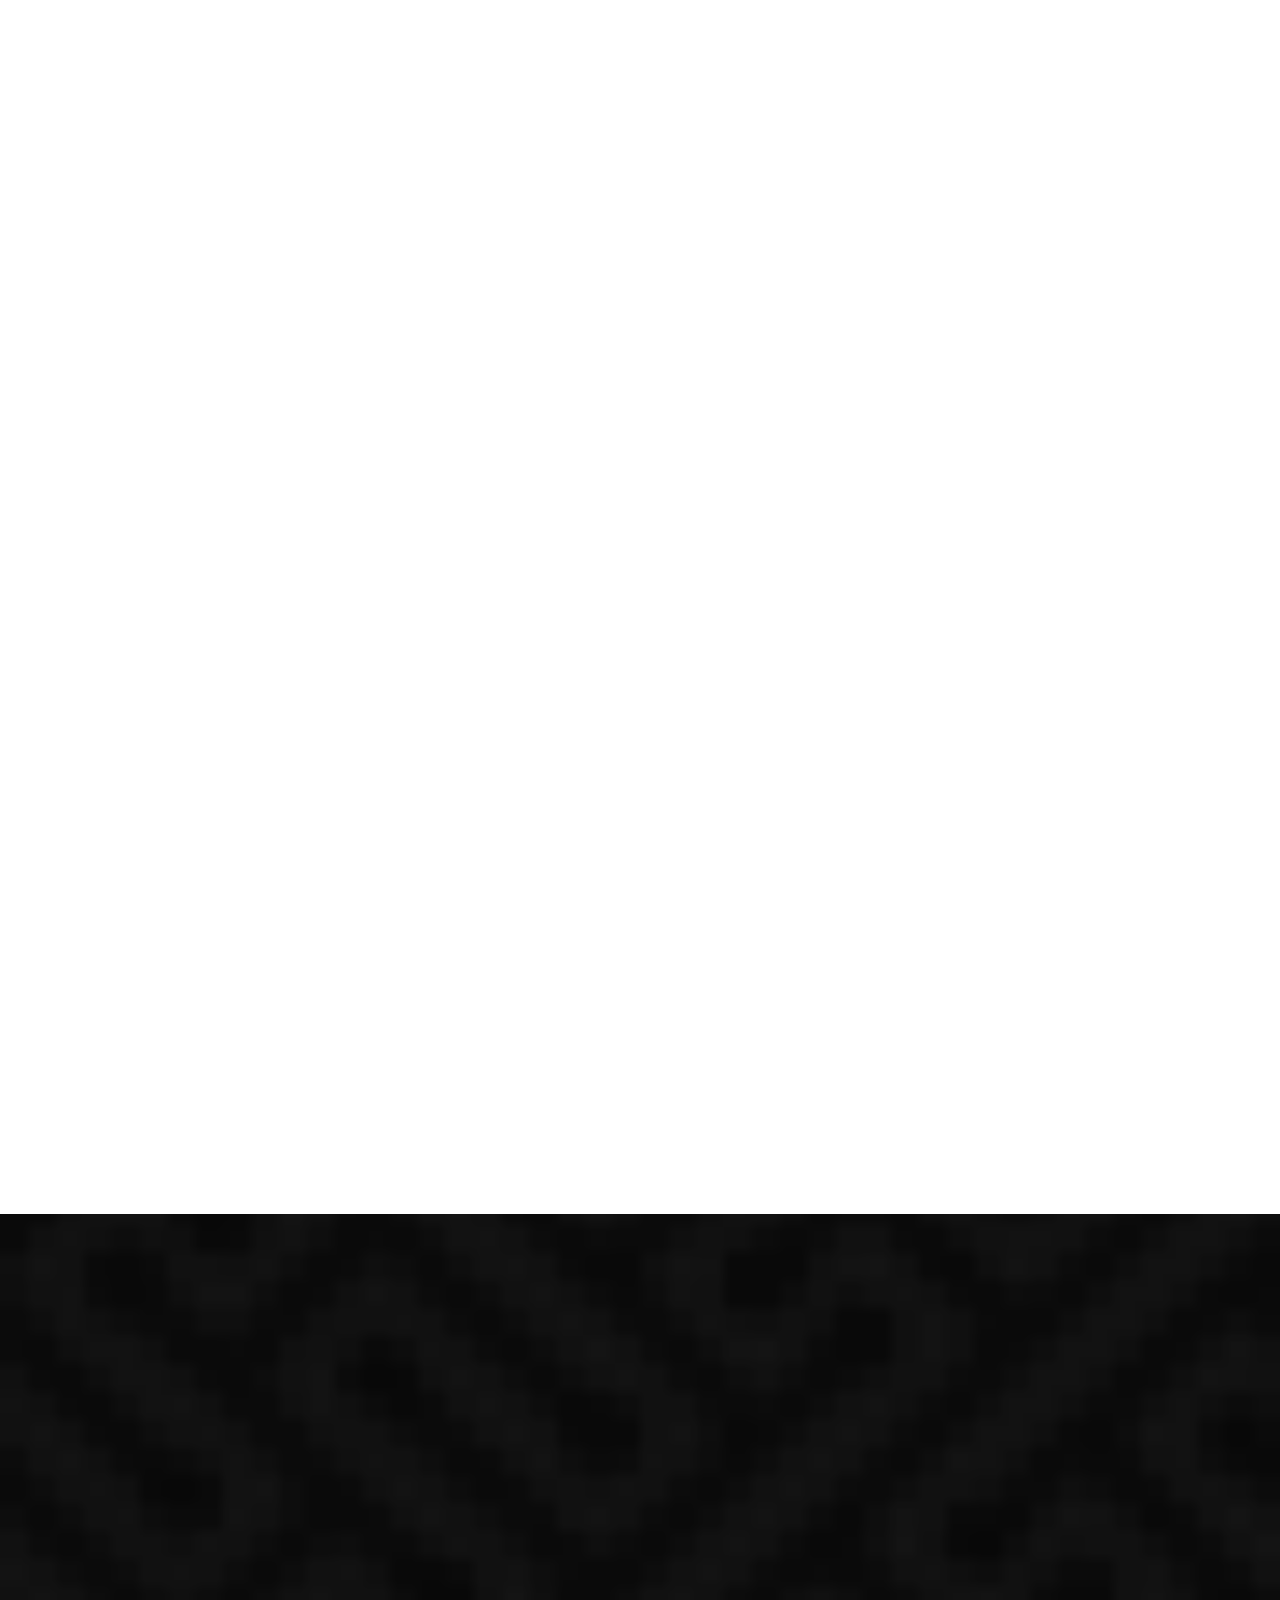
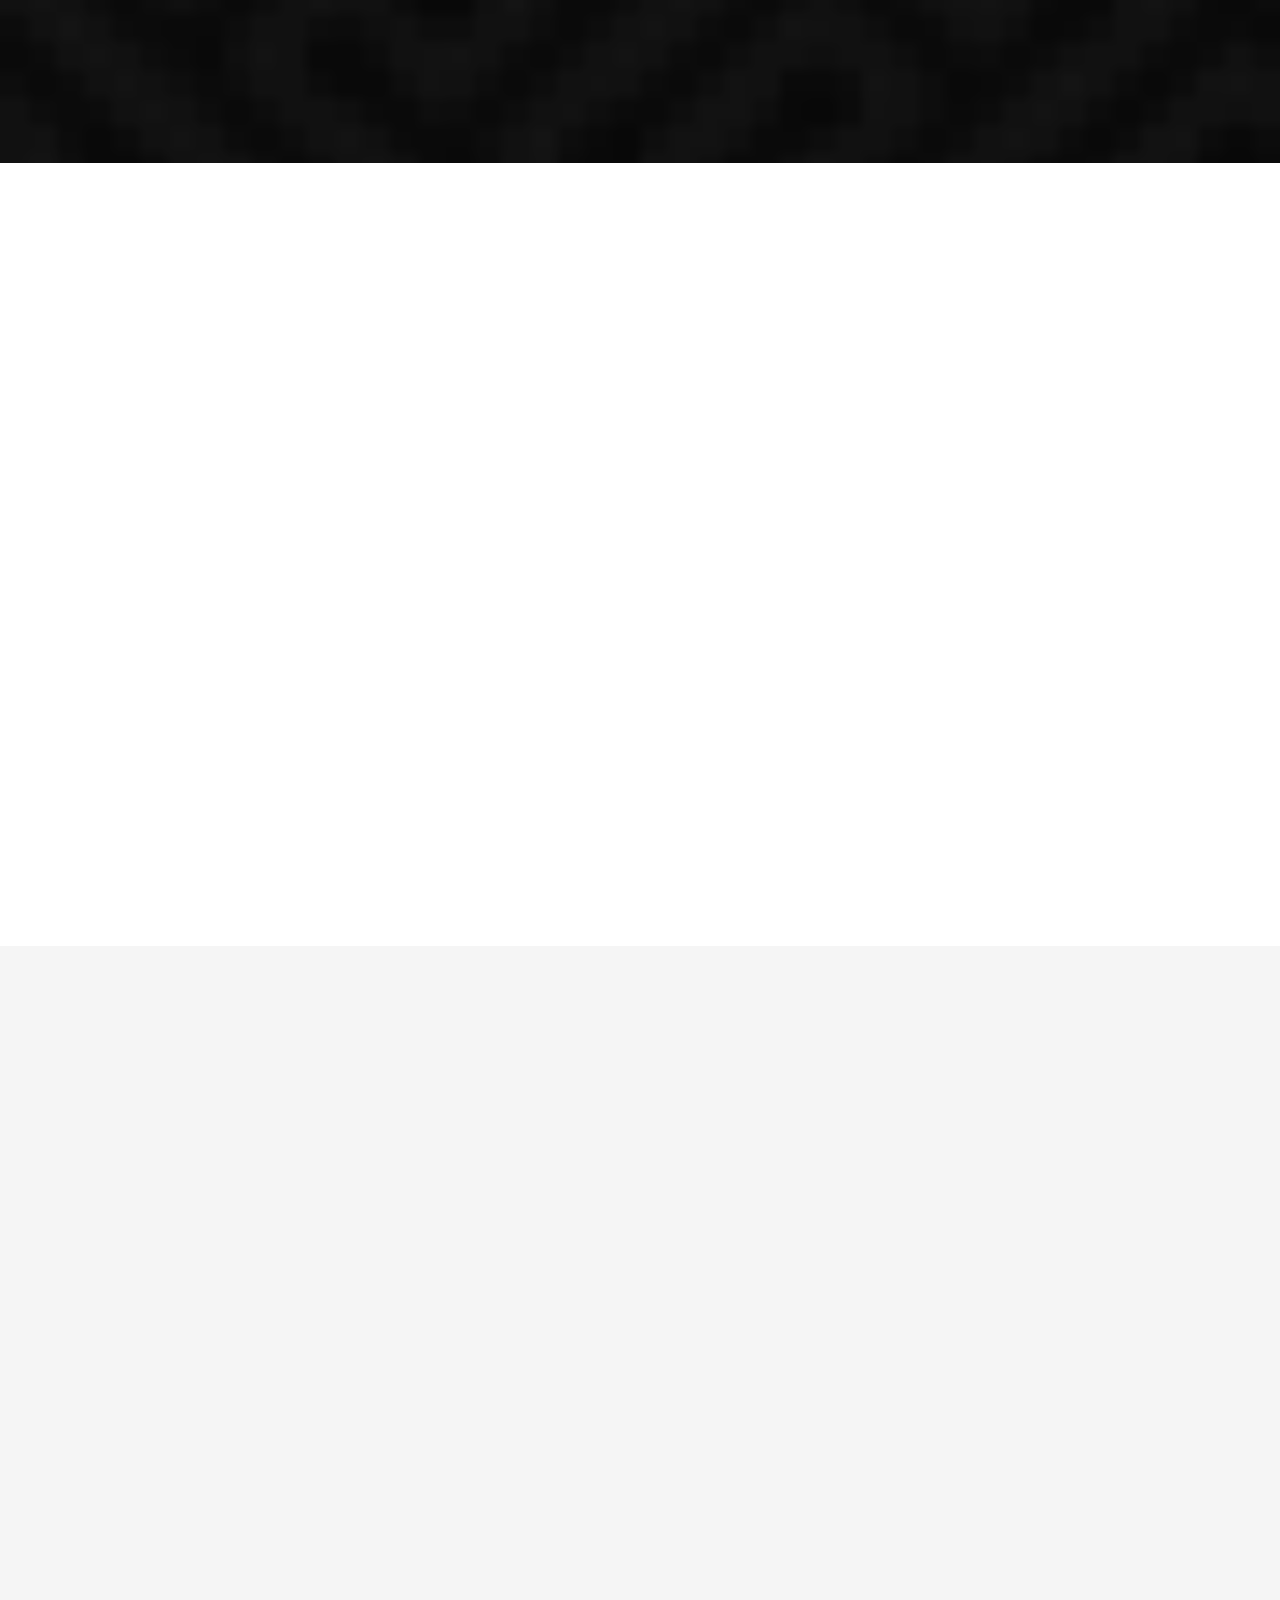
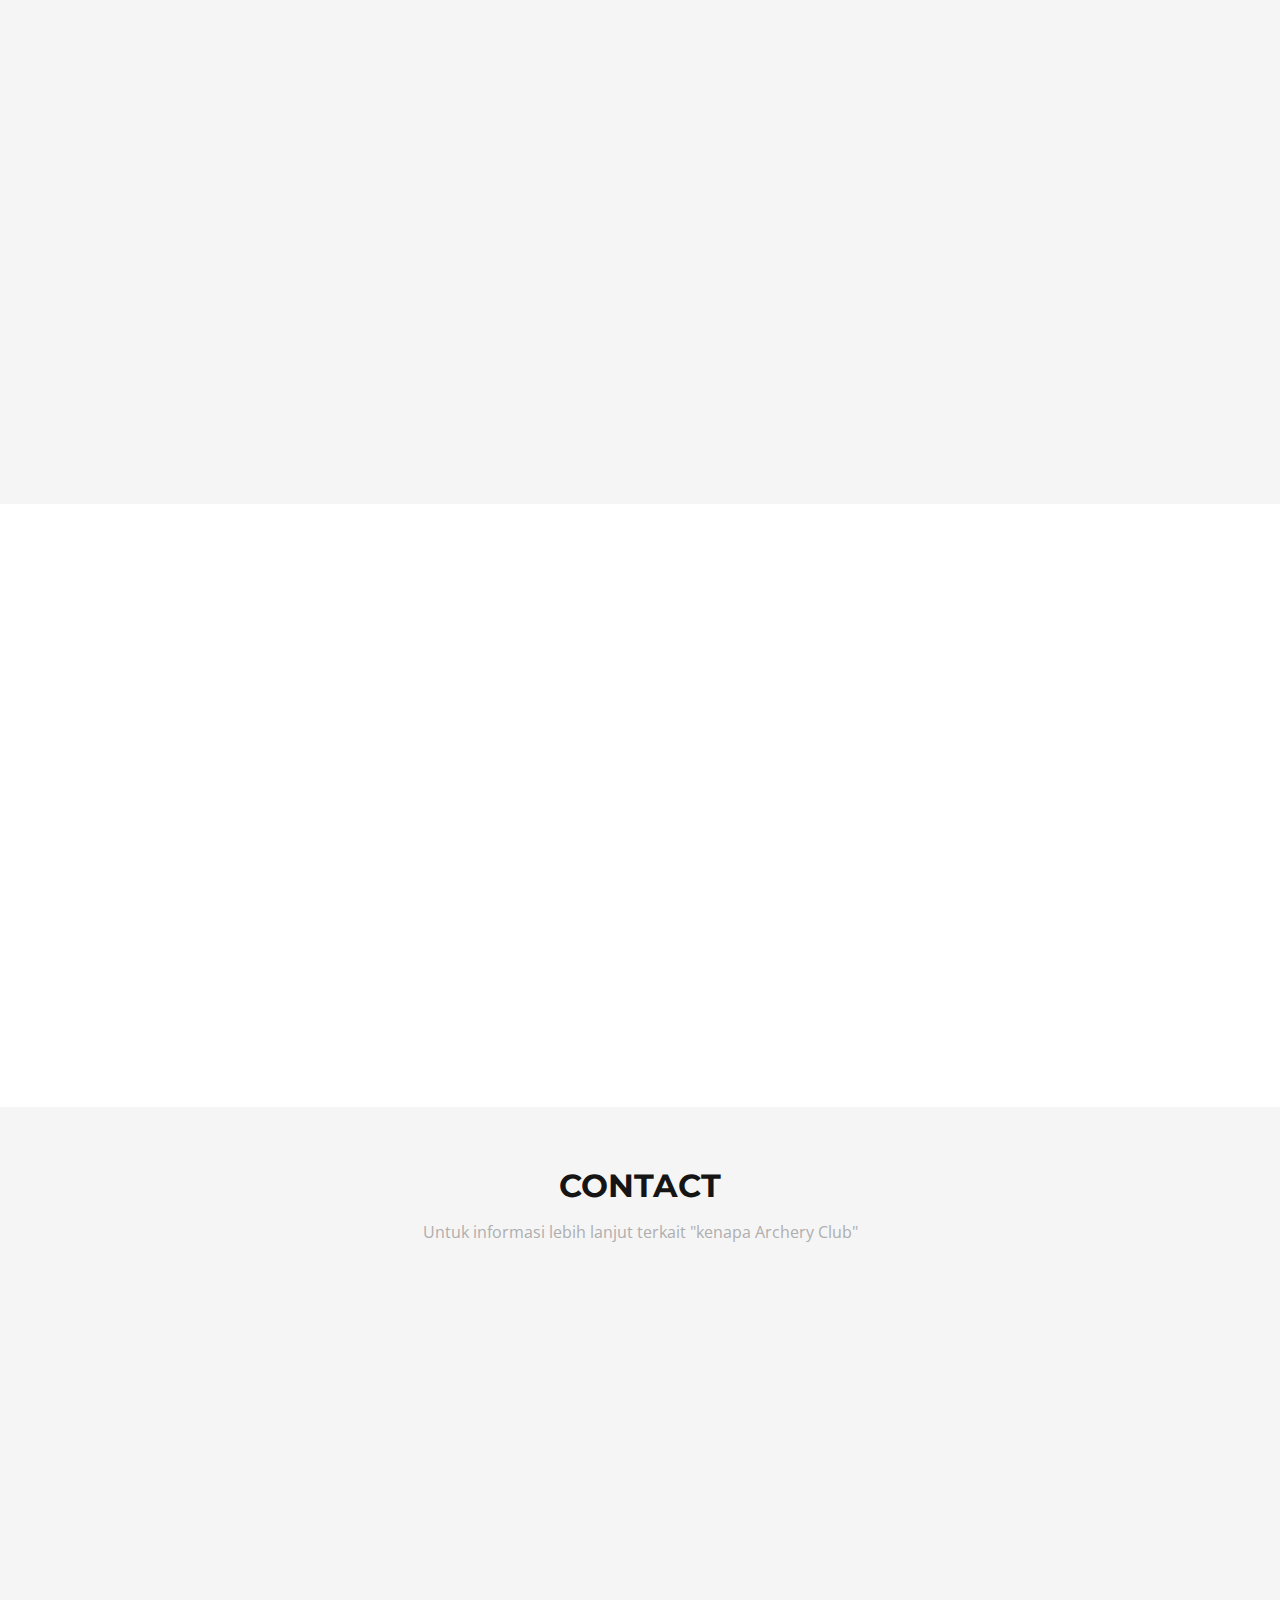
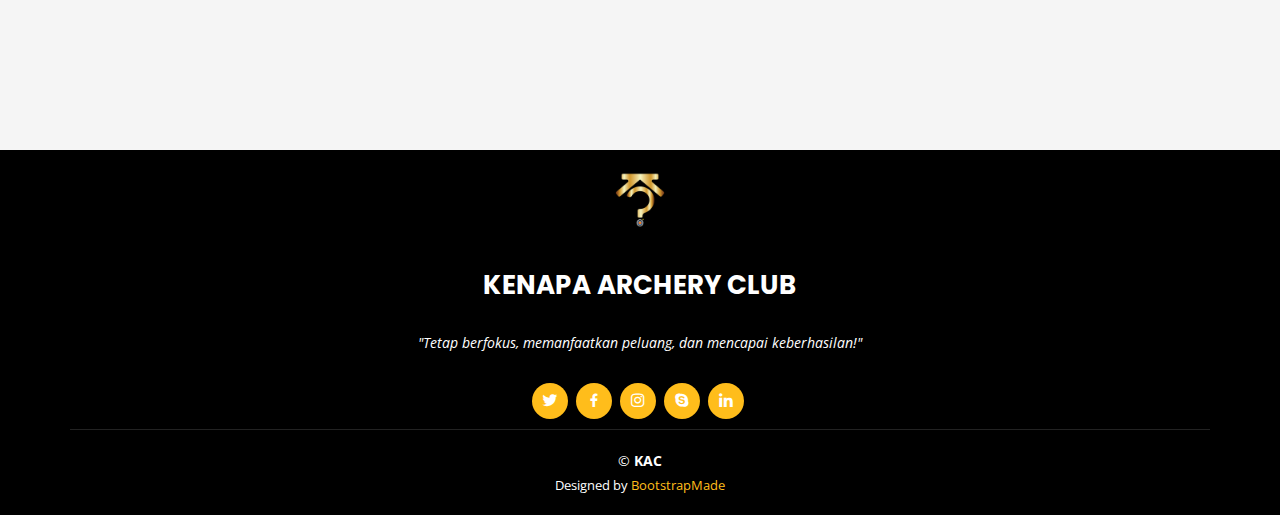
==== commit a24c9233: "update 1" ====
--- a/index.html
+++ b/index.html
@@ -66,7 +66,7 @@
           <li><a class="nav-link scrollto " href="#portfolio">Portfolio</a></li>
           <li><a class="nav-link scrollto" href="#team">Team</a></li>
           <li><a class="nav-link scrollto" href="#pricing">Pricing</a></li>
-          <li class="dropdown"><a href="#"><span>Drop Down</span> <i class="bi bi-chevron-down"></i></a>
+          <!-- <li class="dropdown"><a href="#"><span>Drop Down</span> <i class="bi bi-chevron-down"></i></a>
             <ul>
               <li><a href="#">Drop Down 1</a></li>
               <li class="dropdown"><a href="#"><span>Deep Drop Down</span> <i class="bi bi-chevron-right"></i></a>
@@ -82,7 +82,7 @@
               <li><a href="#">Drop Down 3</a></li>
               <li><a href="#">Drop Down 4</a></li>
             </ul>
-          </li>
+          </li> -->
           <li><a class="nav-link scrollto" href="#contact">Contact</a></li>
         </ul>
         <i class="bi bi-list mobile-nav-toggle"></i>
@@ -272,7 +272,8 @@
                 <a class="nav-link" data-bs-toggle="tab" href="#tab-4">
                   <h4>Barebow</h4>
                   <p>
-                    Divisi ini menggunakan busur barebow, yang memiliki busur tanpa pulley atau kabel. Divisi ini meliputi
+                    Divisi ini menggunakan busur barebow, yang memiliki busur tanpa pulley atau kabel. Divisi ini
+                    meliputi
                     berbagai tingkat keahlian, mulai dari pemula hingga profesional.
                   </p>
                 </a>
@@ -364,7 +365,7 @@
 
         <div class="section-title" data-aos="fade-up">
           <h2>Portfolio</h2>
-          <p></p>
+          <p>Magnam dolores commodi suscipit eius consequatur ex aliquid fuga eum quidem</p>
         </div>
 
         <div class="row" data-aos="fade-up" data-aos-delay="100">
@@ -501,7 +502,7 @@
             </div>
           </div>
 
-          <div class="col-lg-4 col-md-6 portfolio-item filter-">
+          <div class="col-lg-4 col-md-6 portfolio-item filter-recurve">
             <div class="portfolio-wrap">
               <img src="assets/img/portfolio/recurve-3.jpg" class="img-fluid" alt="">
               <div class="portfolio-info">
@@ -521,6 +522,455 @@
       </div>
     </section><!-- End Portfolio Section -->
 
+
+    <!-- ======= Testimonials Section ======= -->
+    <section id="testimonials" class="testimonials">
+      <div class="container" data-aos="zoom-in">
+        <div class="quote-icon">
+          <i class="bx bxs-quote-right"></i>
+        </div>
+
+        <div class="testimonials-slider swiper" data-aos="fade-up" data-aos-delay="100">
+          <div class="swiper-wrapper">
+
+            <div class="swiper-slide">
+              <div class="testimonial-item">
+                <p>
+                  Bergabung di club panahan adalah salah satu pengalaman terbaik dalam hidup saya.
+                  Saya sangat menikmati bertemu dengan orang-orang yang berbagi minat dan menikmati olahraga yang sama.
+                </p>
+                <img src="assets/img/testimonials/kimnuknug.jpg" class="testimonial-img" alt="">
+                <h3>Kim Nuk Nug</h3>
+                <h4>Atlet Depok</h4>
+              </div>
+            </div><!-- End testimonial item -->
+
+
+            <div class="swiper-slide">
+              <div class="testimonial-item">
+                <p>
+                  Bergabung di club panahan adalah salah satu pengalaman terbaik dalam hidup saya.
+                  Saya sangat menikmati bertemu dengan orang-orang yang berbagi minat dan menikmati olahraga yang sama.
+                </p>
+                <img src="assets/img/testimonials/hariono.jpg.webp" class="testimonial-img" alt="">
+                <h3>Hariono</h3>
+                <h4>Atlet Persib</h4>
+              </div>
+            </div><!-- End testimonial item -->
+
+            <div class="swiper-slide">
+              <div class="testimonial-item">
+                <p>
+                  Saya belajar banyak hal tentang teknik panahan dan bisa berlatih dengan para instruktur yang sangat
+                  berpengalaman.
+                  Bergabung di club panahan membuat saya merasa diterima dan saya dapat meningkatkan keterampilan panah
+                  saya.
+                </p>
+                <img src="assets/img/testimonials/kimwoojin.jpg" class="testimonial-img" alt="">
+                <h3>Kim Woo-Jin</h3>
+                <h4>Atlet Korea Selatan</h4>
+              </div>
+            </div><!-- End testimonial item -->
+
+            <div class="swiper-slide">
+              <div class="testimonial-item">
+                <p>
+                  Bergabung di club panahan adalah salah satu pengalaman terbaik dalam hidup saya.
+                  Saya sangat menikmati bertemu dengan orang-orang yang berbagi minat dan menikmati olahraga yang sama.
+                </p>
+                <img src="assets/img/testimonials/mike.jpg" class="testimonial-img" alt="">
+                <h3>Mike Schloesser</h3>
+                <h4>Atlet Netherlands/h4>
+              </div>
+            </div><!-- End testimonial item -->
+
+            <div class="swiper-slide">
+              <div class="testimonial-item">
+                <p>
+                  Saya belajar banyak hal tentang teknik panahan dan bisa berlatih dengan para instruktur yang sangat
+                  berpengalaman.
+                  Bergabung di club panahan membuat saya merasa diterima dan saya dapat meningkatkan keterampilan panah
+                  saya.
+                </p>
+                <img src="assets/img/testimonials/riau.jpg" class="testimonial-img" alt="">
+                <h3>Riau Ega Agatha</h3>
+                <h4>Atlet Indonesia</h4>
+              </div>
+            </div><!-- End testimonial item -->
+
+          </div><!-- End testimonial item -->
+
+        </div>
+        <div class="swiper-pagination"></div>
+      </div>
+
+      </div>
+    </section><!-- End Testimonials Section -->
+
+
+    <!-- ======= Team Section ======= -->
+    <section id="team" class="team">
+      <div class="container">
+
+        <div class="section-title" data-aos="fade-up">
+          <h2>Team</h2>
+          <p>Our Team</p>
+        </div>
+
+        <div class="row">
+
+          <div class="col-lg-4 col-md-6 d-flex align-items-stretch">
+            <div class="member" data-aos="zoom-in">
+              <div class="member-img">
+                <img src="assets/img/team/team-2.jpg" class="img-fluid" alt="">
+                <div class="social">
+                  <a href=""><i class="bi bi-twitter"></i></a>
+                  <a href=""><i class="bi bi-facebook"></i></a>
+                  <a href=""><i class="bi bi-instagram"></i></a>
+                  <a href=""><i class="bi bi-linkedin"></i></a>
+                </div>
+              </div>
+              <div class="member-info">
+                <h4>Nucky Nugraha</h4>
+                <span>Chief Excecutive Officer</span>
+                <p>"Kesuksesan di olahraga adalah hasil dari dedikasi, usaha keras, dan komitmen."</p>
+              </div>
+            </div>
+          </div>
+
+          <div class="col-lg-4 col-md-6 d-flex align-items-stretch">
+            <div class="member" data-aos="zoom-in" data-aos-delay="100">
+              <div class="member-img">
+                <img src="assets/img/team/team-1.jpg" class="img-fluid" alt="">
+                <div class="social">
+                  <a href=""><i class="bi bi-twitter"></i></a>
+                  <a href=""><i class="bi bi-facebook"></i></a>
+                  <a href=""><i class="bi bi-instagram"></i></a>
+                  <a href=""><i class="bi bi-linkedin"></i></a>
+                </div>
+              </div>
+              <div class="member-info">
+                <h4>Ipung Dwi Ari Saputra</h4>
+                <span>Chief Financial Officer</span>
+                <p>"Panah adalah simbol keberanian, dan menembak panah adalah kesempatan untuk menghadapi tantangan dan
+                  menciptakan keajaiban." </p>
+              </div>
+            </div>
+          </div>
+
+          <div class="col-lg-4 col-md-6 d-flex align-items-stretch">
+            <div class="member" data-aos="zoom-in" data-aos-delay="200">
+              <div class="member-img">
+                <img src="assets/img/team/team-3.jpg" class="img-fluid" alt="">
+                <div class="social">
+                  <a href=""><i class="bi bi-twitter"></i></a>
+                  <a href=""><i class="bi bi-facebook"></i></a>
+                  <a href=""><i class="bi bi-instagram"></i></a>
+                  <a href=""><i class="bi bi-linkedin"></i></a>
+                </div>
+              </div>
+              <div class="member-info">
+                <h4>Danendra Meidy Nayottama</h4>
+                <span>Chief Operating Officer</span>
+                <p>"Kamu itu cahaya matahari yang bikin aku makin hangat" </p>
+              </div>
+            </div>
+          </div>
+
+        </div>
+
+      </div>
+    </section><!-- End Team Section -->
+
+    <!-- ======= Pricing Section ======= -->
+    <section id="pricing" class="pricing section-bg">
+      <div class="container">
+
+        <div class="section-title" data-aos="fade-up">
+          <h2>Pricing</h2>
+          <p>"Dream Big and Never Look Back"</p>
+        </div>
+
+        <div class="row">
+
+          <div class="col-lg-4 col-md-6 filter-member">
+            <div class="box" data-aos="zoom-in" data-aos-delay="100">
+              <h3>Member Private</h3>
+              <h4><sup>Rp</sup>250.000<span> / sesi</span></h4>
+              <ul>
+                <li>1 sesi</li>
+                <li>3 Jam / sesi</li>
+                <li>Dipinjamkan Alat</li>
+                <li>Pelatih Profesional</li>
+                <li>Berlatih secara Intensif</li>
+              </ul>
+              <div class="btn-wrap">
+                <a href="#" class="btn-buy">Join Now</a>
+              </div>
+            </div>
+          </div>
+
+          <div class="col-lg-4 col-md-6 mt-4 mt-md-0 filter-member">
+            <div class="box recommended" data-aos="zoom-in">
+              <span class="recommended-badge">Recommended</span>
+              <h3>Member Club</h3>
+              <h4><sup>Rp</sup>250.000<span> / month</span></h4>
+              <ul>
+                <li>8 sesi</li>
+                <li>3 Jam / sesi</li>
+                <li>Dipinjamkan Alat</li>
+                <li>Pelatih Profesional</li>
+                <li>Berlatih secara Intensif</li>
+              </ul>
+              <div class="btn-wrap">
+                <a href="#" class="btn-buy">Join Now</a>
+              </div>
+            </div>
+          </div>
+
+          <div class="col-lg-4 col-md-6 mt-4 mt-lg-0 filter-academy">
+            <div class="box" data-aos="zoom-in" data-aos-delay="100">
+              <h3>Academy Pro V1</h3>
+              <h4><sup>Rp</sup>500.000<span> / month</span></h4>
+              <ul>
+                <li>16 sesi</li>
+                <li>3 Jam / sesi</li>
+                <li>Dipinjamkan Alat</li>
+                <li>Pelatih Profesional</li>
+                <li>Berlatih secara Intensif</li>
+              </ul>
+              <div class="btn-wrap">
+                <a href="#" class="btn-buy">Join Now</a>
+              </div>
+            </div>
+          </div>
+
+        </div>
+        <br>
+        <div class="row">
+          <div class="col-lg-4 col-md-6 filter-academy">
+            <div class="box" data-aos="zoom-in" data-aos-delay="100">
+              <h3>Academy Pro V2</h3>
+              <h4><sup>Rp</sup>700.000<span> / month</span></h4>
+              <ul>
+                <li>20 sesi</li>
+                <li>3 Jam / sesi</li>
+                <li>Dipinjamkan Alat</li>
+                <li>Pelatih Profesional</li>
+                <li>Berlatih secara Intensif</li>
+              </ul>
+              <div class="btn-wrap">
+                <a href="#" class="btn-buy">Join Now</a>
+              </div>
+            </div>
+          </div>
+
+          <div class="col-lg-4 col-md-6 mt-4 mt-md-0 filter-visit">
+            <div class="box" data-aos="zoom-in">
+              <h3>Visit Member</h3>
+              <h4><sup>Rp</sup>50.000<span> / sesi</span></h4>
+              <ul>
+                <li>1 sesi</li>
+                <li>3 Jam / sesi</li>
+                <li>Dipinjamkan Alat</li>
+                <li>Pelatih Profesional</li>
+                <li>Berlatih secara Intensif</li>
+              </ul>
+              <div class="btn-wrap">
+                <a href="#" class="btn-buy">Join Now</a>
+              </div>
+            </div>
+          </div>
+
+          <div class="col-lg-4 col-md-6 mt-4 mt-lg-0 filter-visit">
+            <div class="box" data-aos="zoom-in" data-aos-delay="100">
+              <h3>Visit Non-Member</h3>
+              <h4><sup>Rp</sup>75.000<span> / sesi</span></h4>
+              <ul>
+                <li>1 sesi</li>
+                <li>3 Jam / sesi</li>
+                <li>Dipinjamkan Alat</li>
+                <li>Pelatih Profesional</li>
+                <li>Berlatih secara Intensif</li>
+              </ul>
+              <div class="btn-wrap">
+                <a href="#" class="btn-buy">Join Now</a>
+              </div>
+            </div>
+          </div>
+        </div>
+
+
+      </div>
+    </section><!-- End Pricing Section -->
+
+    <!-- ======= Frequently Asked Questions Section ======= -->
+    <section id="faq" class="faq">
+      <div class="container">
+
+        <div class="section-title" data-aos="fade-up">
+          <h2>Frequently Asked Questions</h2>
+        </div>
+
+        <ul class="faq-list">
+
+          <li data-aos="fade-up">
+            <a data-bs-toggle="collapse" class="collapsed" data-bs-target="#faq1">Apa itu olahraga panahan?
+              <i class="bx bx-chevron-down icon-show"></i><i class="bx bx-x icon-close"></i></a>
+            <div id="faq1" class="collapse" data-bs-parent=".faq-list">
+              <p>
+                Olahraga panahan adalah olahraga yang menggunakan busur dan anak panah untuk menembak target.
+                Olahraga ini telah dimainkan sejak zaman dahulu dan masih populer hingga saat ini.
+                Olahraga ini mengharuskan pemain untuk menggunakan keterampilan, keseimbangan, dan ketepatan
+                untuk mencapai skor tertinggi. Panahan juga merupakan olahraga yang mengandalkan koordinasi mata dan
+                tangan.
+                Olahraga ini juga dapat membantu pemain untuk meningkatkan keterampilan fisik dan mental mereka.
+              </p>
+            </div>
+          </li>
+
+          <li data-aos="fade-up" data-aos-delay="100">
+            <a data-bs-toggle="collapse" data-bs-target="#faq2" class="collapsed">Bagaimana cara mendapatkan score yang
+              bagus? <i class="bx bx-chevron-down icon-show"></i><i class="bx bx-x icon-close"></i></a>
+            <div id="faq2" class="collapse" data-bs-parent=".faq-list">
+              <p>
+                Anda harus menggunakan keterampilan, keseimbangan, dan ketepatan. Anda harus mengikuti semua aturan dan
+                petunjuk
+                yang diberikan panitia. Anda juga harus memastikan bahwa jarak antara Anda dan target sesuai dengan
+                standar yang diberikan.
+                Anda harus juga memastikan posisi busur Anda dan cara Anda menarik busur sesuai dengan standar yang
+                diberikan.
+                Anda harus mengikuti latihan yang tepat agar Anda dapat meningkatkan keterampilan Anda dan memastikan
+                bahwa anak
+                panah Anda akan mencapai target dengan tepat.
+              </p>
+            </div>
+          </li>
+
+          <li data-aos="fade-up" data-aos-delay="200">
+            <a data-bs-toggle="collapse" data-bs-target="#faq3" class="collapsed">Bagaimana cara meningkatkan teknik
+              dalam memanah? <i class="bx bx-chevron-down icon-show"></i><i class="bx bx-x icon-close"></i></a>
+            <div id="faq3" class="collapse" data-bs-parent=".faq-list">
+              <p>
+                Untuk meningkatkan teknik panahan Anda, Anda harus mengikuti latihan yang tepat. Anda harus memastikan
+                bahwa Anda memiliki cukup
+                waktu untuk berlatih dan mengembangkan keterampilan. Anda harus juga memastikan bahwa Anda melakukan
+                gerakan yang tepat ketika
+                menembak dengan busur. Anda harus memahami teknik menembak yang benar dan mencoba berlatih secara
+                konsisten. Anda juga harus
+                memastikan bahwa Anda mendapatkan bantuan dari seorang instruktur yang berpengalaman untuk meningkatkan
+                keterampilan Anda.
+              </p>
+            </div>
+          </li>
+
+          <li data-aos="fade-up" data-aos-delay="300">
+            <a data-bs-toggle="collapse" data-bs-target="#faq4" class="collapsed">Apakah saya bisa menjadi pemanah? <i
+                class="bx bx-chevron-down icon-show"></i><i class="bx bx-x icon-close"></i></a>
+            <div id="faq4" class="collapse" data-bs-parent=".faq-list">
+              <p>
+                Tentu saja Anda bisa menjadi pemanah! Pemanah adalah olahraga yang menyenangkan dan menantang yang bisa
+                dipelajari oleh siapa saja.
+                Untuk memulai, Anda harus menemukan sebuah kelas atau instruktur yang akan membantu Anda mempelajari
+                teknik menembak dengan busur
+                dan mengembangkan keterampilan Anda. Anda juga harus membeli busur dan anak panah yang sesuai dengan
+                ukuran dan kekuatan Anda.
+                Anda harus memastikan bahwa Anda mematuhi semua aturan dan peraturan yang berlaku di tempat latihan
+                Anda. Setelah itu,
+                Anda harus berlatih dengan konsisten dan berusaha untuk meningkatkan keterampilan Anda.
+              </p>
+            </div>
+          </li>
+
+          <li data-aos="fade-up" data-aos-delay="400">
+            <a data-bs-toggle="collapse" data-bs-target="#faq5" class="collapsed">Bagaimana cara Join ke Kenapa Archery
+              Club? <i class="bx bx-chevron-down icon-show"></i><i class="bx bx-x icon-close"></i></a>
+            <div id="faq5" class="collapse" data-bs-parent=".faq-list">
+              <p>
+                Anda dapat mendaftar melalui website kac.id dan masuk ke dalam menu pricing. Lalu silahkan anda memilih
+                menu latihan yang sudah ada.
+                untuk informasi lebih lanjut bisa di tanyakan pada nomor yang tertera di website kami.
+              </p>
+            </div>
+          </li>
+
+          <li data-aos="fade-up" data-aos-delay="500">
+            <a data-bs-toggle="collapse" data-bs-target="#faq6" class="collapsed">Apakah alat panahan itu mahal? <i
+                class="bx bx-chevron-down icon-show"></i><i class="bx bx-x icon-close"></i></a>
+            <div id="faq6" class="collapse" data-bs-parent=".faq-list">
+              <p>
+                Alat panahan bisa mahal atau murah tergantung pada jenis busur dan anak panah yang Anda pilih.
+                Busur dan anak panah dari bahan logam biasanya lebih mahal daripada busur dan anak panah dari bahan
+                kayu.
+                Busur dari bahan logam umumnya lebih kuat, tahan lama, dan lebih akurat daripada busur dari bahan kayu.
+                Jika Anda baru saja memulai, Anda bisa mencoba busur dan anak panah dari bahan kayu yang lebih murah
+                sebelum
+                Anda membeli busur dan anak panah dari bahan logam yang lebih mahal.
+              </p>
+            </div>
+          </li>
+
+        </ul>
+
+      </div>
+    </section><!-- End Frequently Asked Questions Section -->
+
+    <!-- ======= Contact Section ======= -->
+    <section id="contact" class="contact section-bg">
+      <div class="container">
+
+        <div class="section-title">
+          <h2>Contact</h2>
+          <p>Untuk informasi lebih lanjut terkait "kenapa Archery Club"</p>
+        </div>
+
+        <div class="row">
+
+          <div class="col-lg-4">
+            <div class="info d-flex flex-column justify-content-center" data-aos="fade-right">
+              <div class="address">
+                <i class="bi bi-geo-alt"></i>
+                <h4>Location:</h4>
+                <p>
+                  Jl. Nn BLok AH No.108
+                  <br>
+                  RT.003 / RW.006
+                  <br>
+                  Poris Plawad Utara, Kec. Cipondoh
+                  <br>
+                  Kota Tangerang, Banten.
+                </p>
+              </div>
+
+              <div class="email">
+                <i class="bi bi-envelope"></i>
+                <h4>Email:</h4>
+                <p>archeryclubkenapa@gmail.com</p>
+              </div>
+
+              <div class="phone">
+                <i class="bi bi-phone"></i>
+                <h4>Call:</h4>
+                <p>+62 812 8203 7535</p>
+              </div>
+
+            </div>
+
+          </div>
+
+          <div class="col-lg-8 mt-5 mt-lg-0">
+
+            <iframe src="https://www.google.com/maps/embed?pb=!1m18!1m12!1m3!1d3966.6229959808384!2d106.6629462155695!3d-6.
+            1811875622891845!2m3!1f0!2f0!3f0!3m2!1i1024!2i768!4f13.1!3m3!1m2!1s0x2e69f8fd4f216409%3A0x3a8de78b75fb136!2sLapangan%
+            20Futsal%20Puri%20Dewata%20Indah!5e0!3m2!1sen!2sid!4v1674624993663!5m2!1sen!2sid" width="800" height="400"
+              style="border:0;" allowfullscreen="" loading="lazy" referrerpolicy="no-referrer-when-downgrade"></iframe>
+          </div>
+
+        </div>
+
+      </div>
+    </section><!-- End Contact Section -->
+
   </main><!-- End #main -->
 
   <!-- ======= Footer ======= -->
@@ -538,13 +988,13 @@
           </div>
         </div>
 
-        <div class="row footer-newsletter justify-content-center">
+        <!-- <div class="row footer-newsletter justify-content-center">
           <div class="col-lg-6">
             <form action="" method="post">
               <input type="email" name="email" placeholder="Enter your Email"><input type="submit" value="Subscribe">
             </form>
           </div>
-        </div>
+        </div> -->
 
         <div class="social-links">
           <a href="#" class="twitter"><i class="bx bxl-twitter"></i></a>
@@ -587,4 +1037,4 @@
 
 </body>
 
-</html>
+</html>--- a/assets/css/style.css
+++ b/assets/css/style.css
@@ -1184,7 +1184,7 @@
   height: 40px;
   opacity: 0;
   transition: bottom ease-in-out 0.4s;
-  background: rgba(124, 197, 118, 0.8);
+  background: #ffbd1b;
   display: flex;
   align-items: center;
   justify-content: center;
@@ -1263,7 +1263,7 @@
 }
 
 .pricing .box h4 {
-  font-size: 42px;
+  font-size: 32px;
   color: #151515;
   font-weight: 700;
   font-family: "Open Sans", sans-serif;
@@ -1639,7 +1639,7 @@
   position: relative;
   z-index: 2;
   text-align: center;
-  padding: 80px 0;
+  padding: 10px 0;
 }
 
 #footer .footer-top .footer-logo img {
@@ -1647,7 +1647,7 @@
 }
 
 #footer .footer-top h3 {
-  font-size: 36px;
+  font-size: 26px;
   font-weight: 700;
   color: #fff;
   position: relative;
@@ -1657,7 +1657,7 @@
 }
 
 #footer .footer-top p {
-  font-size: 15;
+  font-size: 10;
   font-style: italic;
   margin: 30px 0 0 0;
   padding: 0;
@@ -1701,7 +1701,7 @@
 }
 
 #footer .footer-top .footer-newsletter form input[type=submit]:hover {
-  background: #5ab652;
+  background: #ffd700;
 }
 
 #footer .footer-top .social-links {
@@ -1724,7 +1724,7 @@
 }
 
 #footer .footer-top .social-links a:hover {
-  background: #5ab652;
+  background: #ffd700;
   color: #fff;
   text-decoration: none;
 }
@@ -1733,8 +1733,8 @@
   border-top: 1px solid #222222;
   z-index: 2;
   position: relative;
-  padding-top: 40px;
-  padding-bottom: 40px;
+  padding-top: 20px;
+  padding-bottom: 20px;
 }
 
 #footer .copyright {
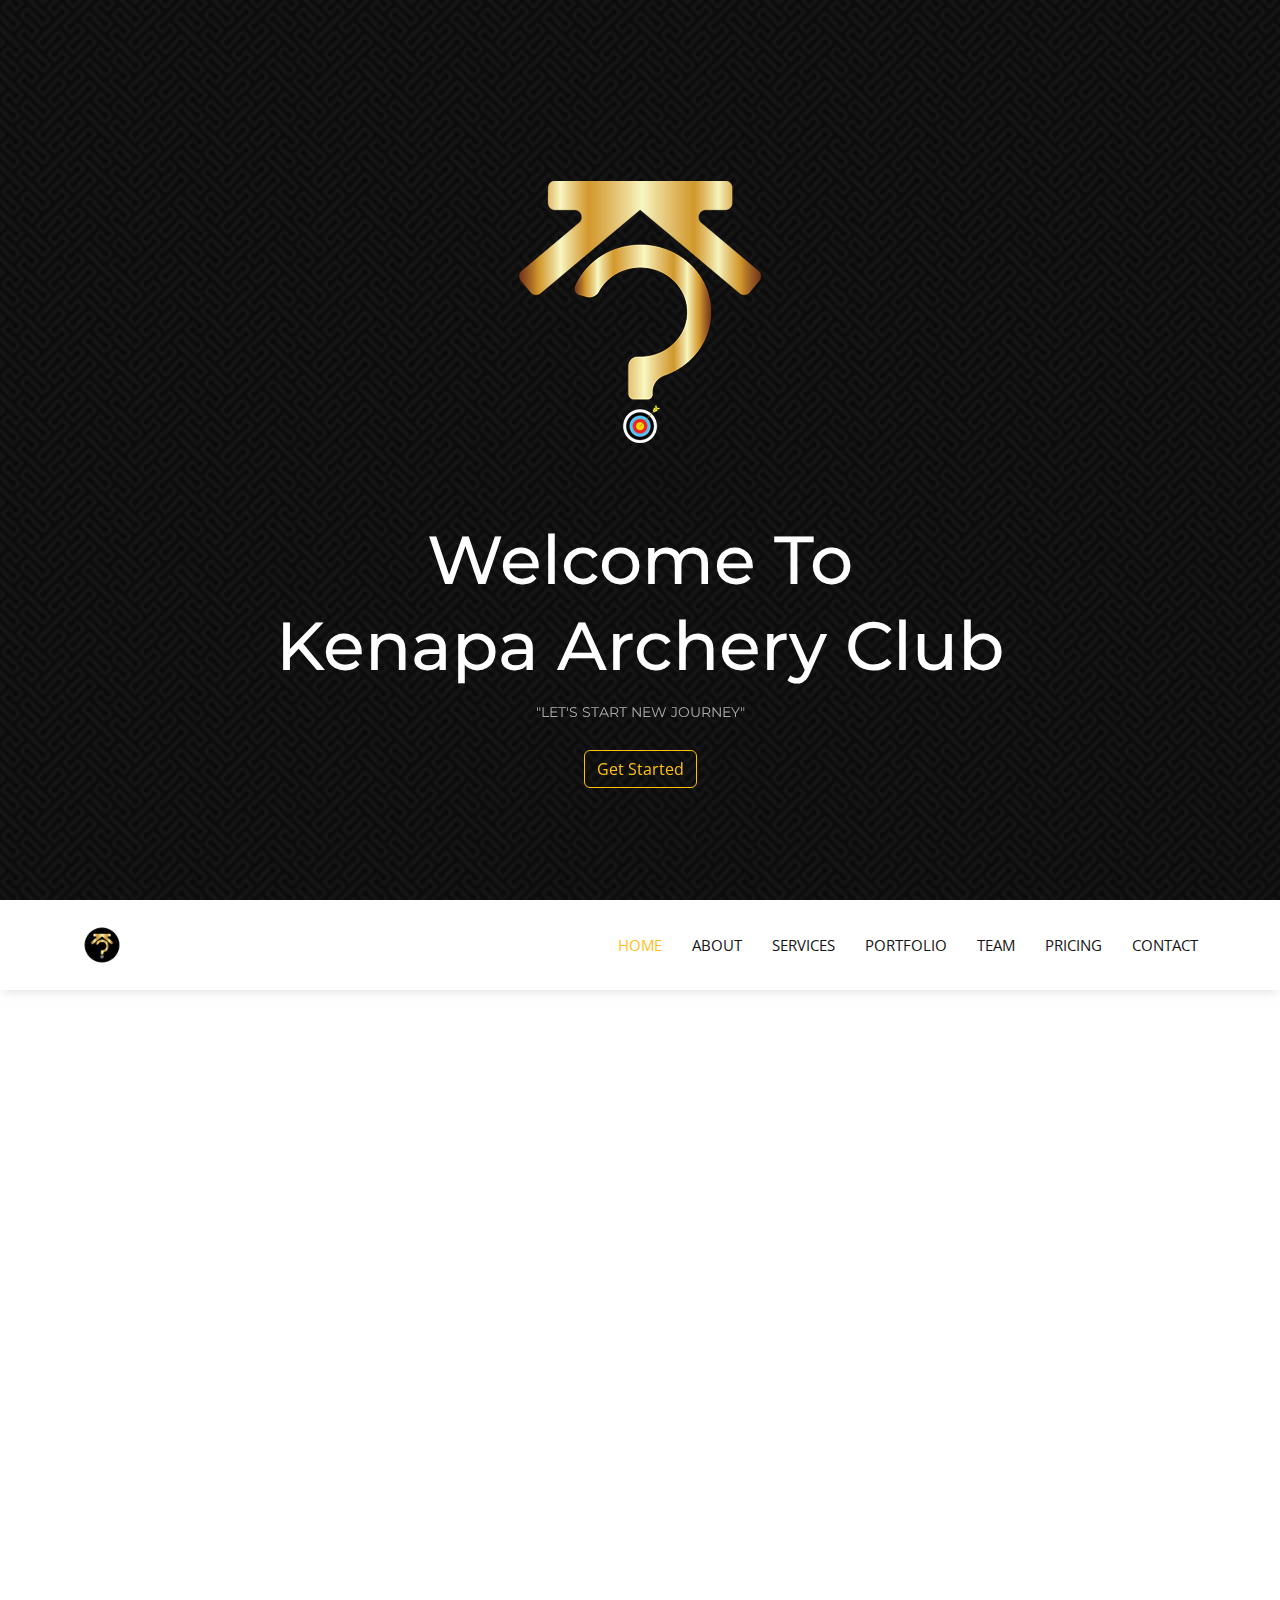
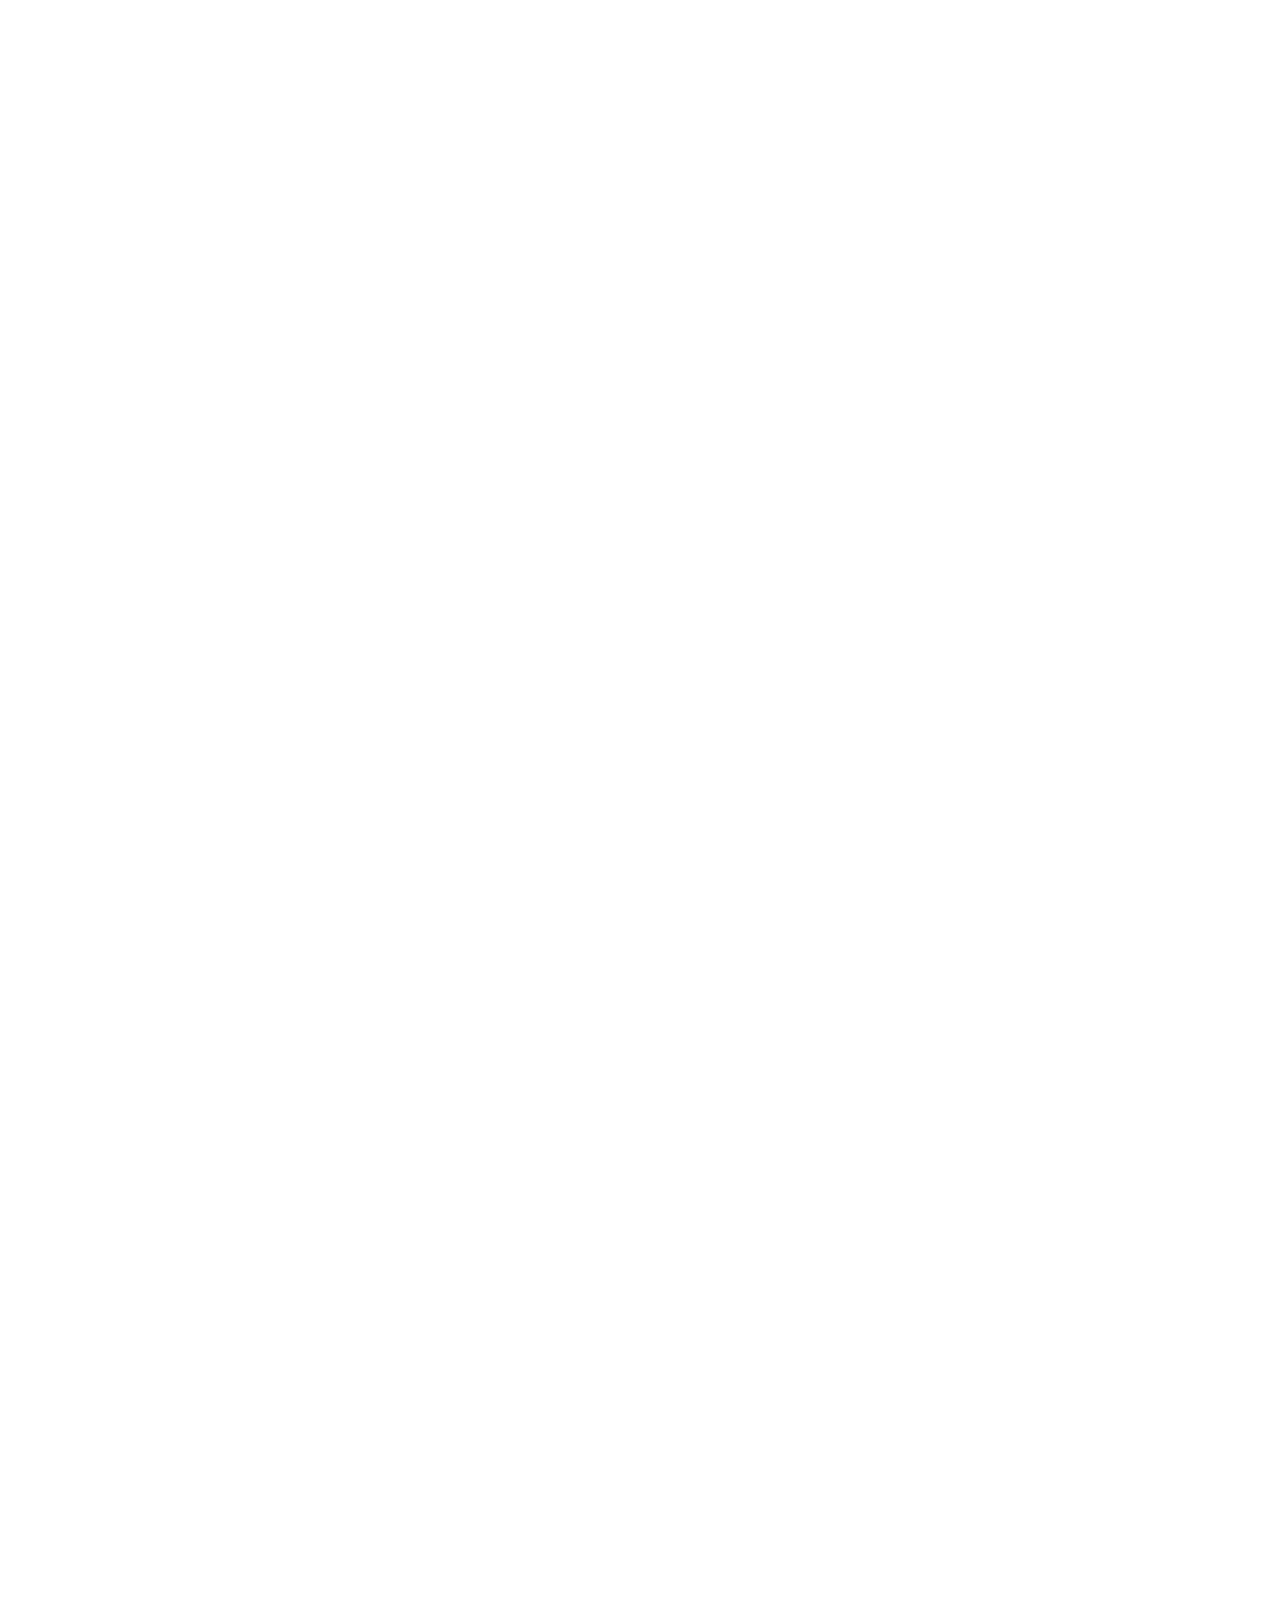
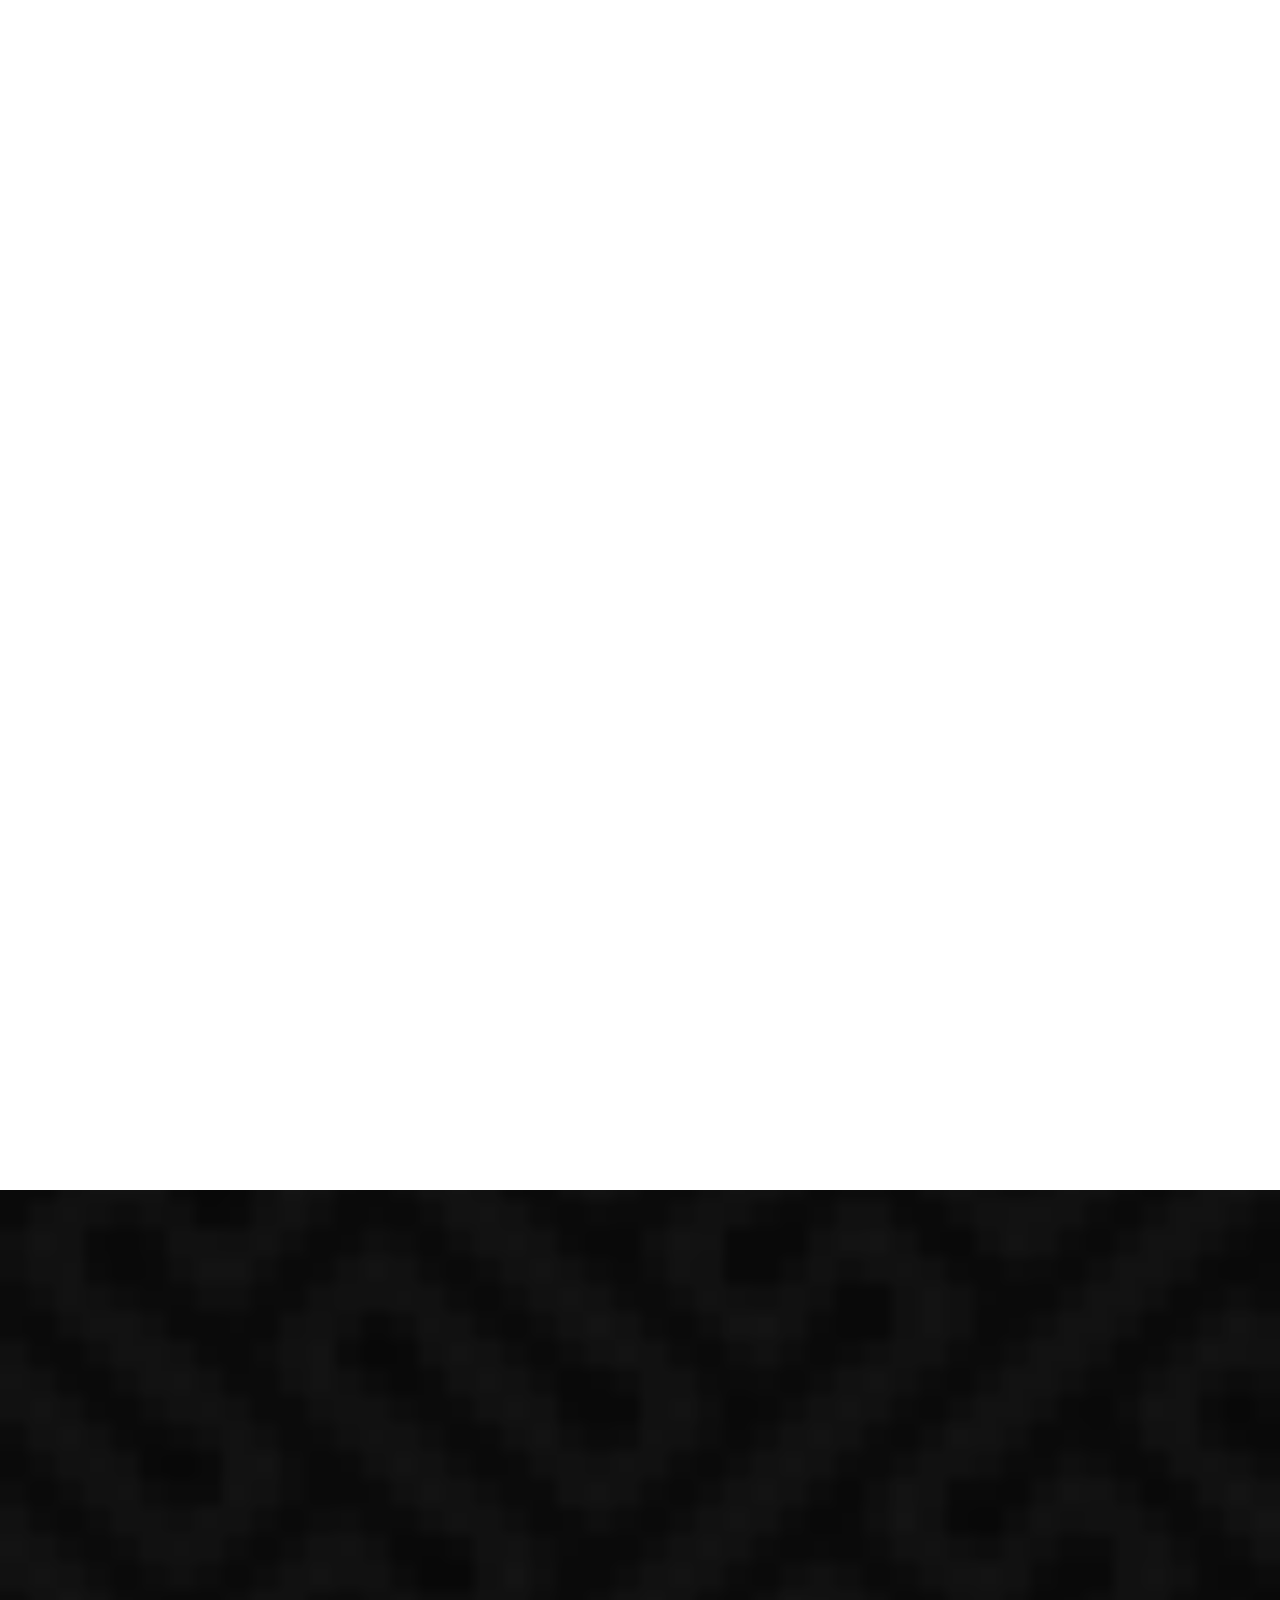
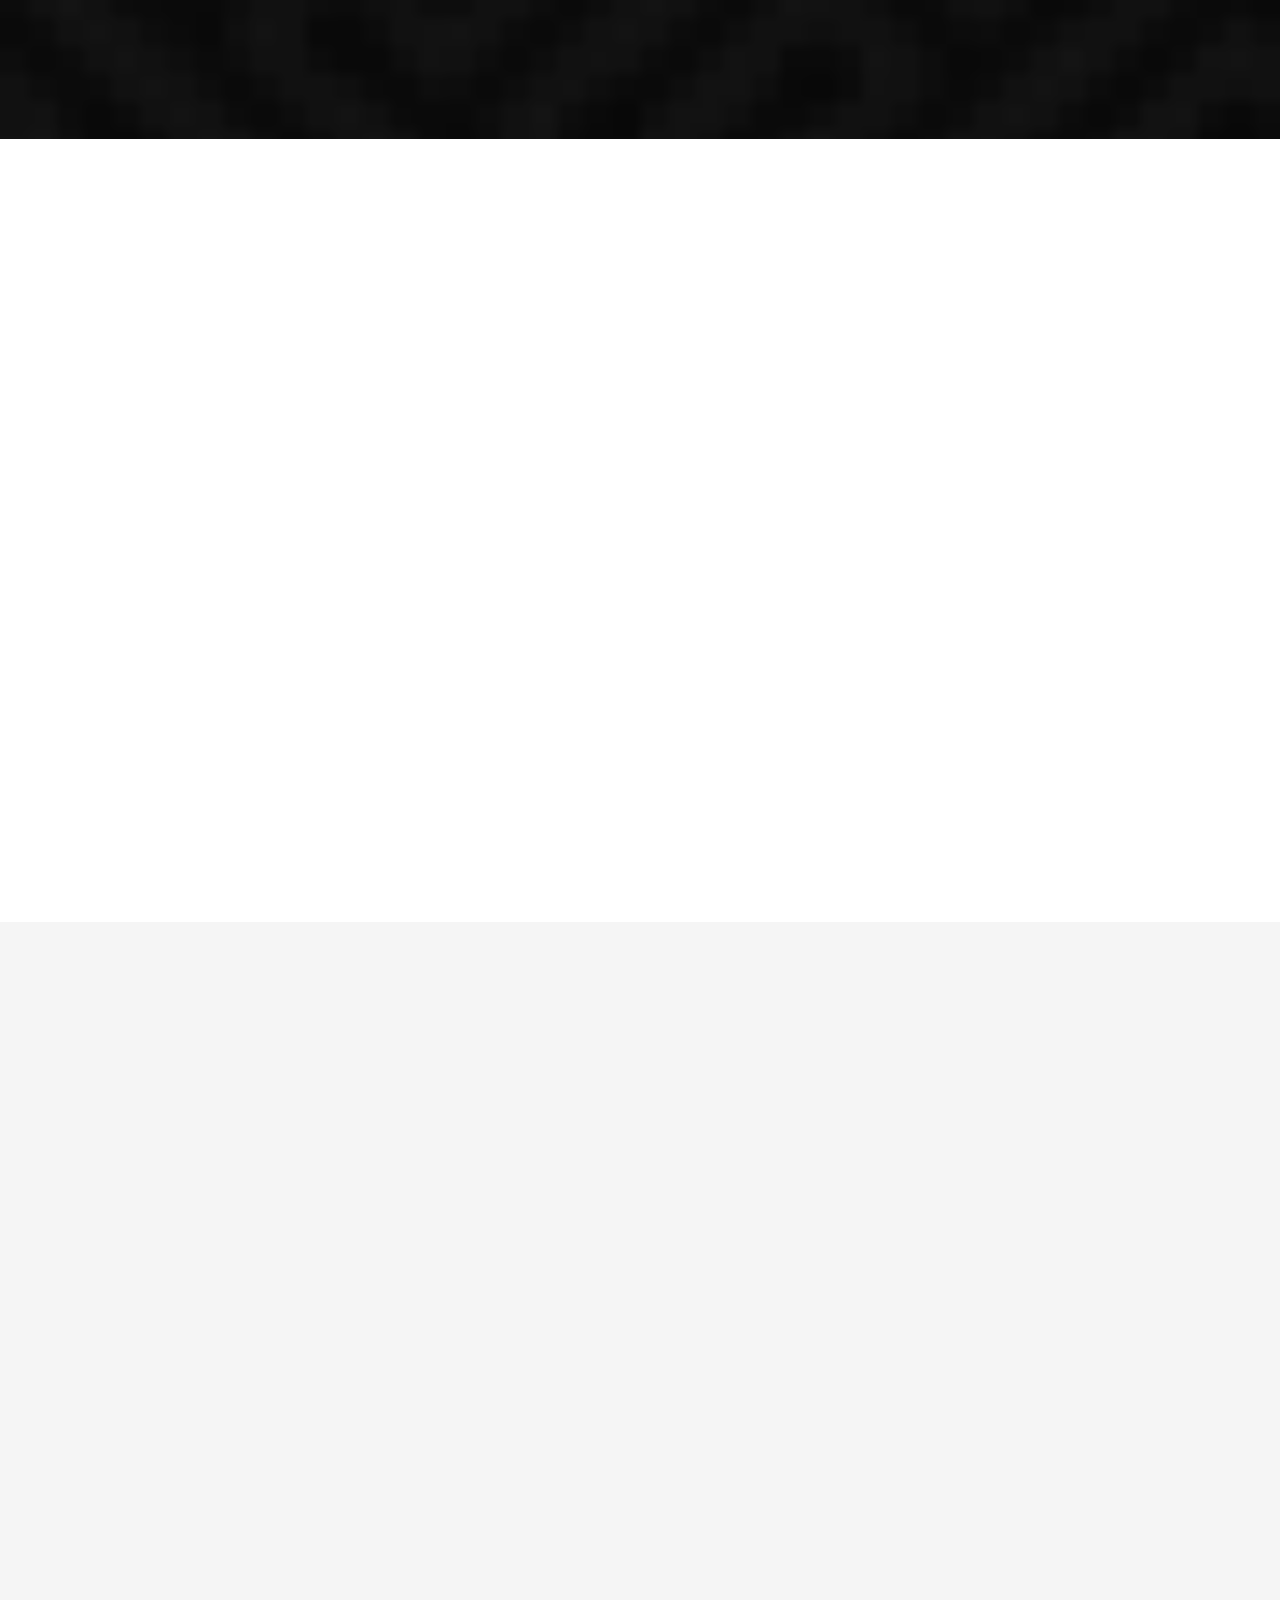
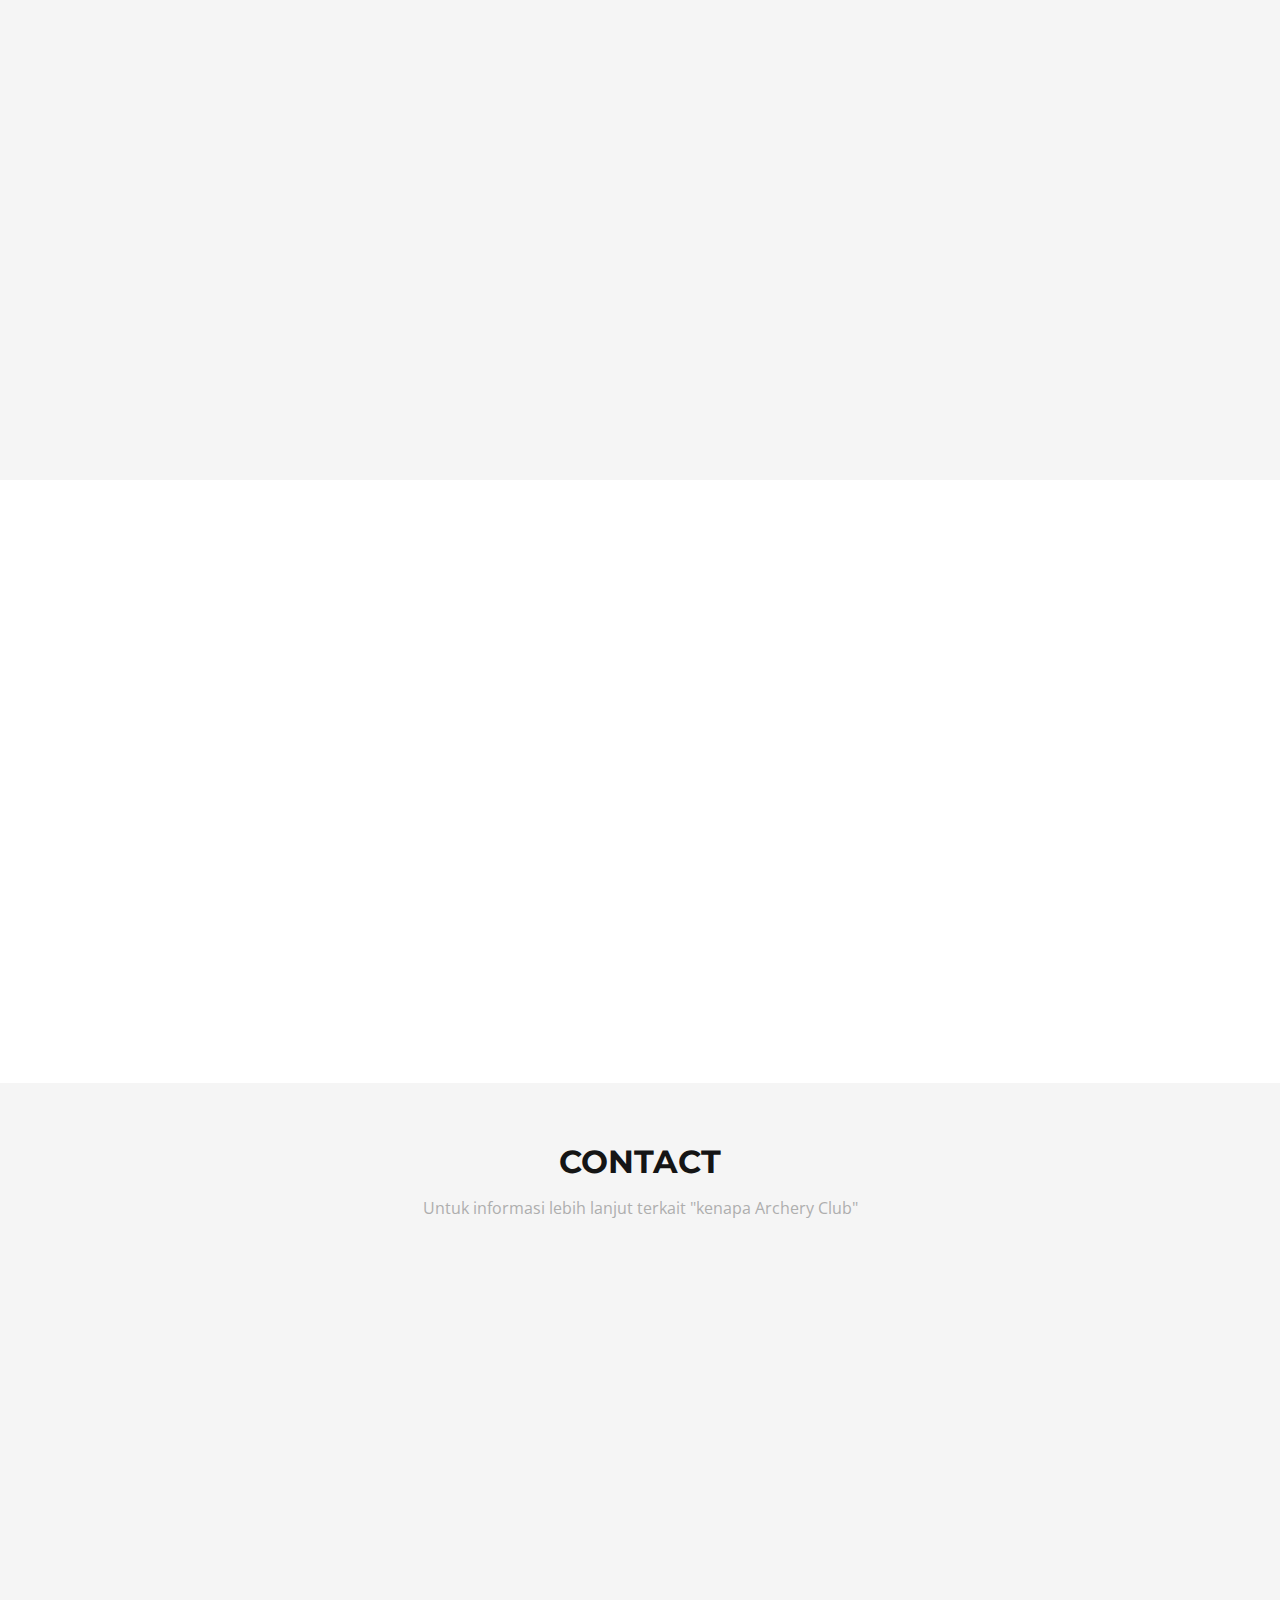
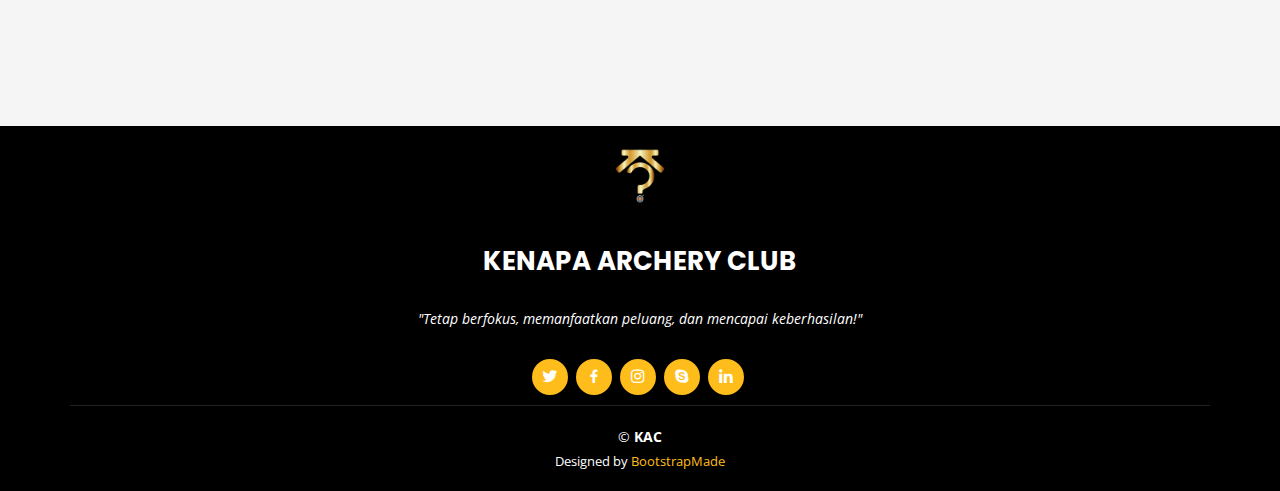
==== commit e8a23a86: "update v1" ====
--- a/index.html
+++ b/index.html
@@ -365,7 +365,7 @@
 
         <div class="section-title" data-aos="fade-up">
           <h2>Portfolio</h2>
-          <p>Magnam dolores commodi suscipit eius consequatur ex aliquid fuga eum quidem</p>
+          <p></p>
         </div>
 
         <div class="row" data-aos="fade-up" data-aos-delay="100">
@@ -1037,4 +1037,4 @@
 
 </body>
 
-</html>+</html>
